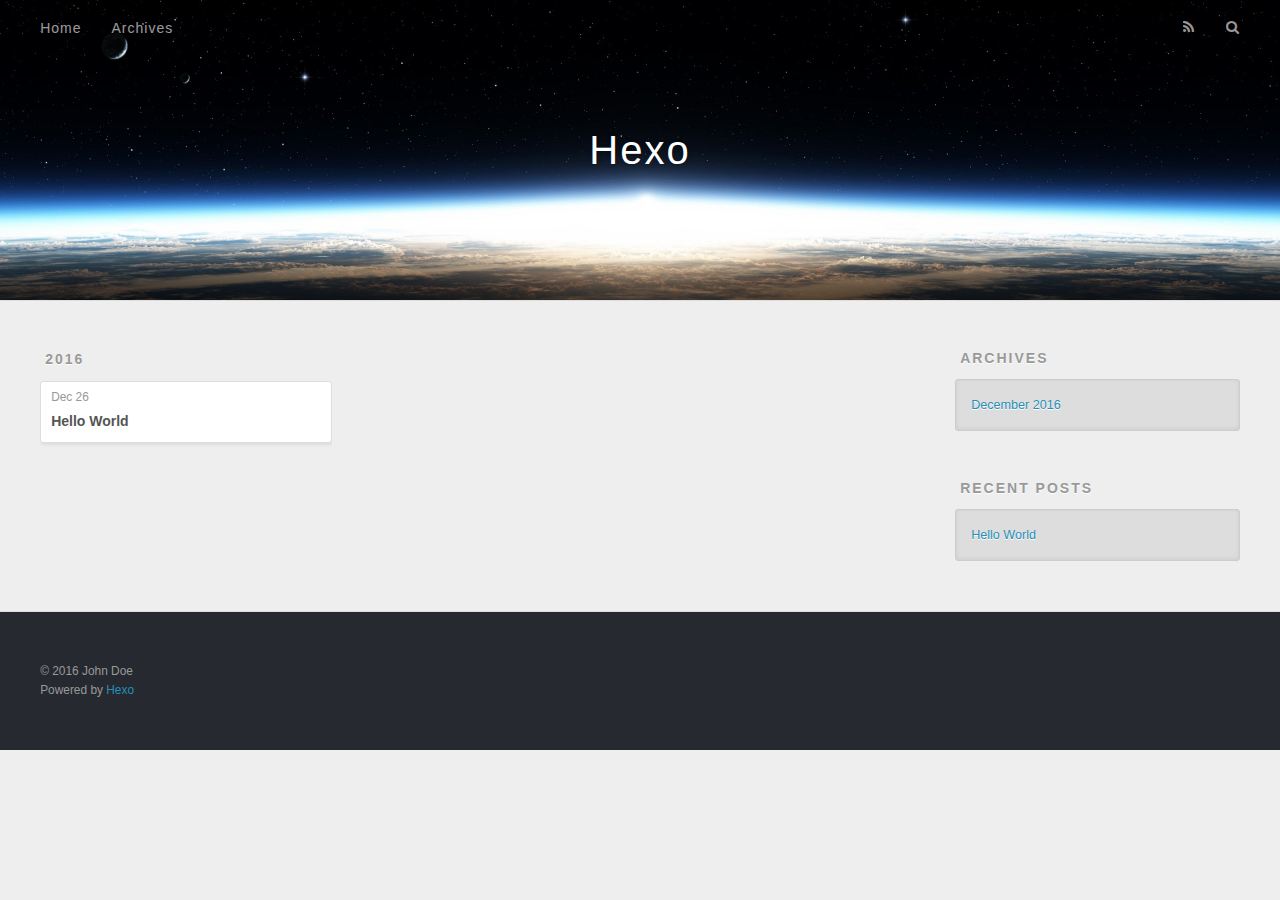
==== archives/index.html @ a1177a89 "Site updated: 2016-12-26 15:23:34" ====
<!DOCTYPE html>
<html>
<head>
  <meta charset="utf-8">
  
  <title>Archives | Hexo</title>
  <meta name="viewport" content="width=device-width, initial-scale=1, maximum-scale=1">
  <meta property="og:type" content="website">
<meta property="og:title" content="Hexo">
<meta property="og:url" content="http://yoursite.com/archives/index.html">
<meta property="og:site_name" content="Hexo">
<meta name="twitter:card" content="summary">
<meta name="twitter:title" content="Hexo">
  
    <link rel="alternate" href="/atom.xml" title="Hexo" type="application/atom+xml">
  
  
    <link rel="icon" href="/favicon.png">
  
  
    <link href="//fonts.googleapis.com/css?family=Source+Code+Pro" rel="stylesheet" type="text/css">
  
  <link rel="stylesheet" href="/css/style.css">
  

</head>

<body>
  <div id="container">
    <div id="wrap">
      <header id="header">
  <div id="banner"></div>
  <div id="header-outer" class="outer">
    <div id="header-title" class="inner">
      <h1 id="logo-wrap">
        <a href="/" id="logo">Hexo</a>
      </h1>
      
    </div>
    <div id="header-inner" class="inner">
      <nav id="main-nav">
        <a id="main-nav-toggle" class="nav-icon"></a>
        
          <a class="main-nav-link" href="/">Home</a>
        
          <a class="main-nav-link" href="/archives">Archives</a>
        
      </nav>
      <nav id="sub-nav">
        
          <a id="nav-rss-link" class="nav-icon" href="/atom.xml" title="RSS Feed"></a>
        
        <a id="nav-search-btn" class="nav-icon" title="Search"></a>
      </nav>
      <div id="search-form-wrap">
        <form action="//google.com/search" method="get" accept-charset="UTF-8" class="search-form"><input type="search" name="q" results="0" class="search-form-input" placeholder="Search"><button type="submit" class="search-form-submit">&#xF002;</button><input type="hidden" name="sitesearch" value="http://yoursite.com"></form>
      </div>
    </div>
  </div>
</header>
      <div class="outer">
        <section id="main">
  
  
    
    
      
      
      <section class="archives-wrap">
        <div class="archive-year-wrap">
          <a href="/archives/2016" class="archive-year">2016</a>
        </div>
        <div class="archives">
    
    <article class="archive-article archive-type-post">
  <div class="archive-article-inner">
    <header class="archive-article-header">
      <a href="/2016/12/26/hello-world/" class="archive-article-date">
  <time datetime="2016-12-26T07:14:32.172Z" itemprop="datePublished">Dec 26</time>
</a>
      
  
    <h1 itemprop="name">
      <a class="archive-article-title" href="/2016/12/26/hello-world/">Hello World</a>
    </h1>
  

    </header>
  </div>
</article>
  
  
    </div></section>
  

</section>
        
          <aside id="sidebar">
  
    

  
    

  
    
  
    
  <div class="widget-wrap">
    <h3 class="widget-title">Archives</h3>
    <div class="widget">
      <ul class="archive-list"><li class="archive-list-item"><a class="archive-list-link" href="/archives/2016/12/">December 2016</a></li></ul>
    </div>
  </div>


  
    
  <div class="widget-wrap">
    <h3 class="widget-title">Recent Posts</h3>
    <div class="widget">
      <ul>
        
          <li>
            <a href="/2016/12/26/hello-world/">Hello World</a>
          </li>
        
      </ul>
    </div>
  </div>

  
</aside>
        
      </div>
      <footer id="footer">
  
  <div class="outer">
    <div id="footer-info" class="inner">
      &copy; 2016 John Doe<br>
      Powered by <a href="http://hexo.io/" target="_blank">Hexo</a>
    </div>
  </div>
</footer>
    </div>
    <nav id="mobile-nav">
  
    <a href="/" class="mobile-nav-link">Home</a>
  
    <a href="/archives" class="mobile-nav-link">Archives</a>
  
</nav>
    

<script src="//ajax.googleapis.com/ajax/libs/jquery/2.0.3/jquery.min.js"></script>


  <link rel="stylesheet" href="/fancybox/jquery.fancybox.css">
  <script src="/fancybox/jquery.fancybox.pack.js"></script>


<script src="/js/script.js"></script>

  </div>
</body>
</html>
---- css/style.css ----
body {
  width: 100%;
}
body:before,
body:after {
  content: "";
  display: table;
}
body:after {
  clear: both;
}
html,
body,
div,
span,
applet,
object,
iframe,
h1,
h2,
h3,
h4,
h5,
h6,
p,
blockquote,
pre,
a,
abbr,
acronym,
address,
big,
cite,
code,
del,
dfn,
em,
img,
ins,
kbd,
q,
s,
samp,
small,
strike,
strong,
sub,
sup,
tt,
var,
dl,
dt,
dd,
ol,
ul,
li,
fieldset,
form,
label,
legend,
table,
caption,
tbody,
tfoot,
thead,
tr,
th,
td {
  margin: 0;
  padding: 0;
  border: 0;
  outline: 0;
  font-weight: inherit;
  font-style: inherit;
  font-family: inherit;
  font-size: 100%;
  vertical-align: baseline;
}
body {
  line-height: 1;
  color: #000;
  background: #fff;
}
ol,
ul {
  list-style: none;
}
table {
  border-collapse: separate;
  border-spacing: 0;
  vertical-align: middle;
}
caption,
th,
td {
  text-align: left;
  font-weight: normal;
  vertical-align: middle;
}
a img {
  border: none;
}
input,
button {
  margin: 0;
  padding: 0;
}
input::-moz-focus-inner,
button::-moz-focus-inner {
  border: 0;
  padding: 0;
}
@font-face {
  font-family: FontAwesome;
  font-style: normal;
  font-weight: normal;
  src: url("fonts/fontawesome-webfont.eot?v=#4.0.3");
  src: url("fonts/fontawesome-webfont.eot?#iefix&v=#4.0.3") format("embedded-opentype"), url("fonts/fontawesome-webfont.woff?v=#4.0.3") format("woff"), url("fonts/fontawesome-webfont.ttf?v=#4.0.3") format("truetype"), url("fonts/fontawesome-webfont.svg#fontawesomeregular?v=#4.0.3") format("svg");
}
html,
body,
#container {
  height: 100%;
}
body {
  background: #eee;
  font: 14px "Helvetica Neue", Helvetica, Arial, sans-serif;
  -webkit-text-size-adjust: 100%;
}
.outer {
  max-width: 1220px;
  margin: 0 auto;
  padding: 0 20px;
}
.outer:before,
.outer:after {
  content: "";
  display: table;
}
.outer:after {
  clear: both;
}
.inner {
  display: inline;
  float: left;
  width: 98.33333333333333%;
  margin: 0 0.833333333333333%;
}
.left,
.alignleft {
  float: left;
}
.right,
.alignright {
  float: right;
}
.clear {
  clear: both;
}
#container {
  position: relative;
}
.mobile-nav-on {
  overflow: hidden;
}
#wrap {
  height: 100%;
  width: 100%;
  position: absolute;
  top: 0;
  left: 0;
  -webkit-transition: 0.2s ease-out;
  -moz-transition: 0.2s ease-out;
  -ms-transition: 0.2s ease-out;
  transition: 0.2s ease-out;
  z-index: 1;
  background: #eee;
}
.mobile-nav-on #wrap {
  left: 280px;
}
@media screen and (min-width: 768px) {
  #main {
    display: inline;
    float: left;
    width: 73.33333333333333%;
    margin: 0 0.833333333333333%;
  }
}
.article-date,
.article-category-link,
.archive-year,
.widget-title {
  text-decoration: none;
  text-transform: uppercase;
  letter-spacing: 2px;
  color: #999;
  margin-bottom: 1em;
  margin-left: 5px;
  line-height: 1em;
  text-shadow: 0 1px #fff;
  font-weight: bold;
}
.article-inner,
.archive-article-inner {
  background: #fff;
  -webkit-box-shadow: 1px 2px 3px #ddd;
  box-shadow: 1px 2px 3px #ddd;
  border: 1px solid #ddd;
  border-radius: 3px;
}
.article-entry h1,
.widget h1 {
  font-size: 2em;
}
.article-entry h2,
.widget h2 {
  font-size: 1.5em;
}
.article-entry h3,
.widget h3 {
  font-size: 1.3em;
}
.article-entry h4,
.widget h4 {
  font-size: 1.2em;
}
.article-entry h5,
.widget h5 {
  font-size: 1em;
}
.article-entry h6,
.widget h6 {
  font-size: 1em;
  color: #999;
}
.article-entry hr,
.widget hr {
  border: 1px dashed #ddd;
}
.article-entry strong,
.widget strong {
  font-weight: bold;
}
.article-entry em,
.widget em,
.article-entry cite,
.widget cite {
  font-style: italic;
}
.article-entry sup,
.widget sup,
.article-entry sub,
.widget sub {
  font-size: 0.75em;
  line-height: 0;
  position: relative;
  vertical-align: baseline;
}
.article-entry sup,
.widget sup {
  top: -0.5em;
}
.article-entry sub,
.widget sub {
  bottom: -0.2em;
}
.article-entry small,
.widget small {
  font-size: 0.85em;
}
.article-entry acronym,
.widget acronym,
.article-entry abbr,
.widget abbr {
  border-bottom: 1px dotted;
}
.article-entry ul,
.widget ul,
.article-entry ol,
.widget ol,
.article-entry dl,
.widget dl {
  margin: 0 20px;
  line-height: 1.6em;
}
.article-entry ul ul,
.widget ul ul,
.article-entry ol ul,
.widget ol ul,
.article-entry ul ol,
.widget ul ol,
.article-entry ol ol,
.widget ol ol {
  margin-top: 0;
  margin-bottom: 0;
}
.article-entry ul,
.widget ul {
  list-style: disc;
}
.article-entry ol,
.widget ol {
  list-style: decimal;
}
.article-entry dt,
.widget dt {
  font-weight: bold;
}
#header {
  height: 300px;
  position: relative;
  border-bottom: 1px solid #ddd;
}
#header:before,
#header:after {
  content: "";
  position: absolute;
  left: 0;
  right: 0;
  height: 40px;
}
#header:before {
  top: 0;
  background: -webkit-linear-gradient(rgba(0,0,0,0.2), transparent);
  background: -moz-linear-gradient(rgba(0,0,0,0.2), transparent);
  background: -ms-linear-gradient(rgba(0,0,0,0.2), transparent);
  background: linear-gradient(rgba(0,0,0,0.2), transparent);
}
#header:after {
  bottom: 0;
  background: -webkit-linear-gradient(transparent, rgba(0,0,0,0.2));
  background: -moz-linear-gradient(transparent, rgba(0,0,0,0.2));
  background: -ms-linear-gradient(transparent, rgba(0,0,0,0.2));
  background: linear-gradient(transparent, rgba(0,0,0,0.2));
}
#header-outer {
  height: 100%;
  position: relative;
}
#header-inner {
  position: relative;
  overflow: hidden;
}
#banner {
  position: absolute;
  top: 0;
  left: 0;
  width: 100%;
  height: 100%;
  background: url("images/banner.jpg") center #000;
  -webkit-background-size: cover;
  -moz-background-size: cover;
  background-size: cover;
  z-index: -1;
}
#header-title {
  text-align: center;
  height: 40px;
  position: absolute;
  top: 50%;
  left: 0;
  margin-top: -20px;
}
#logo,
#subtitle {
  text-decoration: none;
  color: #fff;
  font-weight: 300;
  text-shadow: 0 1px 4px rgba(0,0,0,0.3);
}
#logo {
  font-size: 40px;
  line-height: 40px;
  letter-spacing: 2px;
}
#subtitle {
  font-size: 16px;
  line-height: 16px;
  letter-spacing: 1px;
}
#subtitle-wrap {
  margin-top: 16px;
}
#main-nav {
  float: left;
  margin-left: -15px;
}
.nav-icon,
.main-nav-link {
  float: left;
  color: #fff;
  opacity: 0.6;
  text-decoration: none;
  text-shadow: 0 1px rgba(0,0,0,0.2);
  -webkit-transition: opacity 0.2s;
  -moz-transition: opacity 0.2s;
  -ms-transition: opacity 0.2s;
  transition: opacity 0.2s;
  display: block;
  padding: 20px 15px;
}
.nav-icon:hover,
.main-nav-link:hover {
  opacity: 1;
}
.nav-icon {
  font-family: FontAwesome;
  text-align: center;
  font-size: 14px;
  width: 14px;
  height: 14px;
  padding: 20px 15px;
  position: relative;
  cursor: pointer;
}
.main-nav-link {
  font-weight: 300;
  letter-spacing: 1px;
}
@media screen and (max-width: 479px) {
  .main-nav-link {
    display: none;
  }
}
#main-nav-toggle {
  display: none;
}
#main-nav-toggle:before {
  content: "\f0c9";
}
@media screen and (max-width: 479px) {
  #main-nav-toggle {
    display: block;
  }
}
#sub-nav {
  float: right;
  margin-right: -15px;
}
#nav-rss-link:before {
  content: "\f09e";
}
#nav-search-btn:before {
  content: "\f002";
}
#search-form-wrap {
  position: absolute;
  top: 15px;
  width: 150px;
  height: 30px;
  right: -150px;
  opacity: 0;
  -webkit-transition: 0.2s ease-out;
  -moz-transition: 0.2s ease-out;
  -ms-transition: 0.2s ease-out;
  transition: 0.2s ease-out;
}
#search-form-wrap.on {
  opacity: 1;
  right: 0;
}
@media screen and (max-width: 479px) {
  #search-form-wrap {
    width: 100%;
    right: -100%;
  }
}
.search-form {
  position: absolute;
  top: 0;
  left: 0;
  right: 0;
  background: #fff;
  padding: 5px 15px;
  border-radius: 15px;
  -webkit-box-shadow: 0 0 10px rgba(0,0,0,0.3);
  box-shadow: 0 0 10px rgba(0,0,0,0.3);
}
.search-form-input {
  border: none;
  background: none;
  color: #555;
  width: 100%;
  font: 13px "Helvetica Neue", Helvetica, Arial, sans-serif;
  outline: none;
}
.search-form-input::-webkit-search-results-decoration,
.search-form-input::-webkit-search-cancel-button {
  -webkit-appearance: none;
}
.search-form-submit {
  position: absolute;
  top: 50%;
  right: 10px;
  margin-top: -7px;
  font: 13px FontAwesome;
  border: none;
  background: none;
  color: #bbb;
  cursor: pointer;
}
.search-form-submit:hover,
.search-form-submit:focus {
  color: #777;
}
.article {
  margin: 50px 0;
}
.article-inner {
  overflow: hidden;
}
.article-meta:before,
.article-meta:after {
  content: "";
  display: table;
}
.article-meta:after {
  clear: both;
}
.article-date {
  float: left;
}
.article-category {
  float: left;
  line-height: 1em;
  color: #ccc;
  text-shadow: 0 1px #fff;
  margin-left: 8px;
}
.article-category:before {
  content: "\2022";
}
.article-category-link {
  margin: 0 12px 1em;
}
.article-header {
  padding: 20px 20px 0;
}
.article-title {
  text-decoration: none;
  font-size: 2em;
  font-weight: bold;
  color: #555;
  line-height: 1.1em;
  -webkit-transition: color 0.2s;
  -moz-transition: color 0.2s;
  -ms-transition: color 0.2s;
  transition: color 0.2s;
}
a.article-title:hover {
  color: #258fb8;
}
.article-entry {
  color: #555;
  padding: 0 20px;
}
.article-entry:before,
.article-entry:after {
  content: "";
  display: table;
}
.article-entry:after {
  clear: both;
}
.article-entry p,
.article-entry table {
  line-height: 1.6em;
  margin: 1.6em 0;
}
.article-entry h1,
.article-entry h2,
.article-entry h3,
.article-entry h4,
.article-entry h5,
.article-entry h6 {
  font-weight: bold;
}
.article-entry h1,
.article-entry h2,
.article-entry h3,
.article-entry h4,
.article-entry h5,
.article-entry h6 {
  line-height: 1.1em;
  margin: 1.1em 0;
}
.article-entry a {
  color: #258fb8;
  text-decoration: none;
}
.article-entry a:hover {
  text-decoration: underline;
}
.article-entry ul,
.article-entry ol,
.article-entry dl {
  margin-top: 1.6em;
  margin-bottom: 1.6em;
}
.article-entry img,
.article-entry video {
  max-width: 100%;
  height: auto;
  display: block;
  margin: auto;
}
.article-entry iframe {
  border: none;
}
.article-entry table {
  width: 100%;
  border-collapse: collapse;
  border-spacing: 0;
}
.article-entry th {
  font-weight: bold;
  border-bottom: 3px solid #ddd;
  padding-bottom: 0.5em;
}
.article-entry td {
  border-bottom: 1px solid #ddd;
  padding: 10px 0;
}
.article-entry blockquote {
  font-family: Georgia, "Times New Roman", serif;
  font-size: 1.4em;
  margin: 1.6em 20px;
  text-align: center;
}
.article-entry blockquote footer {
  font-size: 14px;
  margin: 1.6em 0;
  font-family: "Helvetica Neue", Helvetica, Arial, sans-serif;
}
.article-entry blockquote footer cite:before {
  content: "—";
  padding: 0 0.5em;
}
.article-entry .pullquote {
  text-align: left;
  width: 45%;
  margin: 0;
}
.article-entry .pullquote.left {
  margin-left: 0.5em;
  margin-right: 1em;
}
.article-entry .pullquote.right {
  margin-right: 0.5em;
  margin-left: 1em;
}
.article-entry .caption {
  color: #999;
  display: block;
  font-size: 0.9em;
  margin-top: 0.5em;
  position: relative;
  text-align: center;
}
.article-entry .video-container {
  position: relative;
  padding-top: 56.25%;
  height: 0;
  overflow: hidden;
}
.article-entry .video-container iframe,
.article-entry .video-container object,
.article-entry .video-container embed {
  position: absolute;
  top: 0;
  left: 0;
  width: 100%;
  height: 100%;
  margin-top: 0;
}
.article-more-link a {
  display: inline-block;
  line-height: 1em;
  padding: 6px 15px;
  border-radius: 15px;
  background: #eee;
  color: #999;
  text-shadow: 0 1px #fff;
  text-decoration: none;
}
.article-more-link a:hover {
  background: #258fb8;
  color: #fff;
  text-decoration: none;
  text-shadow: 0 1px #1e7293;
}
.article-footer {
  font-size: 0.85em;
  line-height: 1.6em;
  border-top: 1px solid #ddd;
  padding-top: 1.6em;
  margin: 0 20px 20px;
}
.article-footer:before,
.article-footer:after {
  content: "";
  display: table;
}
.article-footer:after {
  clear: both;
}
.article-footer a {
  color: #999;
  text-decoration: none;
}
.article-footer a:hover {
  color: #555;
}
.article-tag-list-item {
  float: left;
  margin-right: 10px;
}
.article-tag-list-link:before {
  content: "#";
}
.article-comment-link {
  float: right;
}
.article-comment-link:before {
  content: "\f075";
  font-family: FontAwesome;
  padding-right: 8px;
}
.article-share-link {
  cursor: pointer;
  float: right;
  margin-left: 20px;
}
.article-share-link:before {
  content: "\f064";
  font-family: FontAwesome;
  padding-right: 6px;
}
#article-nav {
  position: relative;
}
#article-nav:before,
#article-nav:after {
  content: "";
  display: table;
}
#article-nav:after {
  clear: both;
}
@media screen and (min-width: 768px) {
  #article-nav {
    margin: 50px 0;
  }
  #article-nav:before {
    width: 8px;
    height: 8px;
    position: absolute;
    top: 50%;
    left: 50%;
    margin-top: -4px;
    margin-left: -4px;
    content: "";
    border-radius: 50%;
    background: #ddd;
    -webkit-box-shadow: 0 1px 2px #fff;
    box-shadow: 0 1px 2px #fff;
  }
}
.article-nav-link-wrap {
  text-decoration: none;
  text-shadow: 0 1px #fff;
  color: #999;
  -webkit-box-sizing: border-box;
  -moz-box-sizing: border-box;
  box-sizing: border-box;
  margin-top: 50px;
  text-align: center;
  display: block;
}
.article-nav-link-wrap:hover {
  color: #555;
}
@media screen and (min-width: 768px) {
  .article-nav-link-wrap {
    width: 50%;
    margin-top: 0;
  }
}
@media screen and (min-width: 768px) {
  #article-nav-newer {
    float: left;
    text-align: right;
    padding-right: 20px;
  }
}
@media screen and (min-width: 768px) {
  #article-nav-older {
    float: right;
    text-align: left;
    padding-left: 20px;
  }
}
.article-nav-caption {
  text-transform: uppercase;
  letter-spacing: 2px;
  color: #ddd;
  line-height: 1em;
  font-weight: bold;
}
#article-nav-newer .article-nav-caption {
  margin-right: -2px;
}
.article-nav-title {
  font-size: 0.85em;
  line-height: 1.6em;
  margin-top: 0.5em;
}
.article-share-box {
  position: absolute;
  display: none;
  background: #fff;
  -webkit-box-shadow: 1px 2px 10px rgba(0,0,0,0.2);
  box-shadow: 1px 2px 10px rgba(0,0,0,0.2);
  border-radius: 3px;
  margin-left: -145px;
  overflow: hidden;
  z-index: 1;
}
.article-share-box.on {
  display: block;
}
.article-share-input {
  width: 100%;
  background: none;
  -webkit-box-sizing: border-box;
  -moz-box-sizing: border-box;
  box-sizing: border-box;
  font: 14px "Helvetica Neue", Helvetica, Arial, sans-serif;
  padding: 0 15px;
  color: #555;
  outline: none;
  border: 1px solid #ddd;
  border-radius: 3px 3px 0 0;
  height: 36px;
  line-height: 36px;
}
.article-share-links {
  background: #eee;
}
.article-share-links:before,
.article-share-links:after {
  content: "";
  display: table;
}
.article-share-links:after {
  clear: both;
}
.article-share-twitter,
.article-share-facebook,
.article-share-pinterest,
.article-share-google {
  width: 50px;
  height: 36px;
  display: block;
  float: left;
  position: relative;
  color: #999;
  text-shadow: 0 1px #fff;
}
.article-share-twitter:before,
.article-share-facebook:before,
.article-share-pinterest:before,
.article-share-google:before {
  font-size: 20px;
  font-family: FontAwesome;
  width: 20px;
  height: 20px;
  position: absolute;
  top: 50%;
  left: 50%;
  margin-top: -10px;
  margin-left: -10px;
  text-align: center;
}
.article-share-twitter:hover,
.article-share-facebook:hover,
.article-share-pinterest:hover,
.article-share-google:hover {
  color: #fff;
}
.article-share-twitter:before {
  content: "\f099";
}
.article-share-twitter:hover {
  background: #00aced;
  text-shadow: 0 1px #008abe;
}
.article-share-facebook:before {
  content: "\f09a";
}
.article-share-facebook:hover {
  background: #3b5998;
  text-shadow: 0 1px #2f477a;
}
.article-share-pinterest:before {
  content: "\f0d2";
}
.article-share-pinterest:hover {
  background: #cb2027;
  text-shadow: 0 1px #a21a1f;
}
.article-share-google:before {
  content: "\f0d5";
}
.article-share-google:hover {
  background: #dd4b39;
  text-shadow: 0 1px #be3221;
}
.article-gallery {
  background: #000;
  position: relative;
}
.article-gallery-photos {
  position: relative;
  overflow: hidden;
}
.article-gallery-img {
  display: none;
  max-width: 100%;
}
.article-gallery-img:first-child {
  display: block;
}
.article-gallery-img.loaded {
  position: absolute;
  display: block;
}
.article-gallery-img img {
  display: block;
  max-width: 100%;
  margin: 0 auto;
}
#comments {
  background: #fff;
  -webkit-box-shadow: 1px 2px 3px #ddd;
  box-shadow: 1px 2px 3px #ddd;
  padding: 20px;
  border: 1px solid #ddd;
  border-radius: 3px;
  margin: 50px 0;
}
#comments a {
  color: #258fb8;
}
.archives-wrap {
  margin: 50px 0;
}
.archives:before,
.archives:after {
  content: "";
  display: table;
}
.archives:after {
  clear: both;
}
.archive-year-wrap {
  margin-bottom: 1em;
}
.archives {
  -webkit-column-gap: 10px;
  -moz-column-gap: 10px;
  column-gap: 10px;
}
@media screen and (min-width: 480px) and (max-width: 767px) {
  .archives {
    -webkit-column-count: 2;
    -moz-column-count: 2;
    column-count: 2;
  }
}
@media screen and (min-width: 768px) {
  .archives {
    -webkit-column-count: 3;
    -moz-column-count: 3;
    column-count: 3;
  }
}
.archive-article {
  -webkit-column-break-inside: avoid;
  page-break-inside: avoid;
  overflow: hidden;
  break-inside: avoid-column;
}
.archive-article-inner {
  padding: 10px;
  margin-bottom: 15px;
}
.archive-article-title {
  text-decoration: none;
  font-weight: bold;
  color: #555;
  -webkit-transition: color 0.2s;
  -moz-transition: color 0.2s;
  -ms-transition: color 0.2s;
  transition: color 0.2s;
  line-height: 1.6em;
}
.archive-article-title:hover {
  color: #258fb8;
}
.archive-article-footer {
  margin-top: 1em;
}
.archive-article-date {
  color: #999;
  text-decoration: none;
  font-size: 0.85em;
  line-height: 1em;
  margin-bottom: 0.5em;
  display: block;
}
#page-nav {
  margin: 50px auto;
  background: #fff;
  -webkit-box-shadow: 1px 2px 3px #ddd;
  box-shadow: 1px 2px 3px #ddd;
  border: 1px solid #ddd;
  border-radius: 3px;
  text-align: center;
  color: #999;
  overflow: hidden;
}
#page-nav:before,
#page-nav:after {
  content: "";
  display: table;
}
#page-nav:after {
  clear: both;
}
#page-nav a,
#page-nav span {
  padding: 10px 20px;
  line-height: 1;
  height: 2ex;
}
#page-nav a {
  color: #999;
  text-decoration: none;
}
#page-nav a:hover {
  background: #999;
  color: #fff;
}
#page-nav .prev {
  float: left;
}
#page-nav .next {
  float: right;
}
#page-nav .page-number {
  display: inline-block;
}
@media screen and (max-width: 479px) {
  #page-nav .page-number {
    display: none;
  }
}
#page-nav .current {
  color: #555;
  font-weight: bold;
}
#page-nav .space {
  color: #ddd;
}
#footer {
  background: #262a30;
  padding: 50px 0;
  border-top: 1px solid #ddd;
  color: #999;
}
#footer a {
  color: #258fb8;
  text-decoration: none;
}
#footer a:hover {
  text-decoration: underline;
}
#footer-info {
  line-height: 1.6em;
  font-size: 0.85em;
}
.article-entry pre,
.article-entry .highlight {
  background: #2d2d2d;
  margin: 0 -20px;
  padding: 15px 20px;
  border-style: solid;
  border-color: #ddd;
  border-width: 1px 0;
  overflow: auto;
  color: #ccc;
  line-height: 22.400000000000002px;
}
.article-entry .highlight .gutter pre,
.article-entry .gist .gist-file .gist-data .line-numbers {
  color: #666;
  font-size: 0.85em;
}
.article-entry pre,
.article-entry code {
  font-family: "Source Code Pro", Consolas, Monaco, Menlo, Consolas, monospace;
}
.article-entry code {
  background: #eee;
  text-shadow: 0 1px #fff;
  padding: 0 0.3em;
}
.article-entry pre code {
  background: none;
  text-shadow: none;
  padding: 0;
}
.article-entry .highlight pre {
  border: none;
  margin: 0;
  padding: 0;
}
.article-entry .highlight table {
  margin: 0;
  width: auto;
}
.article-entry .highlight td {
  border: none;
  padding: 0;
}
.article-entry .highlight figcaption {
  font-size: 0.85em;
  color: #999;
  line-height: 1em;
  margin-bottom: 1em;
}
.article-entry .highlight figcaption:before,
.article-entry .highlight figcaption:after {
  content: "";
  display: table;
}
.article-entry .highlight figcaption:after {
  clear: both;
}
.article-entry .highlight figcaption a {
  float: right;
}
.article-entry .highlight .gutter pre {
  text-align: right;
  padding-right: 20px;
}
.article-entry .highlight .line {
  height: 22.400000000000002px;
}
.article-entry .highlight .line.marked {
  background: #515151;
}
.article-entry .gist {
  margin: 0 -20px;
  border-style: solid;
  border-color: #ddd;
  border-width: 1px 0;
  background: #2d2d2d;
  padding: 15px 20px 15px 0;
}
.article-entry .gist .gist-file {
  border: none;
  font-family: "Source Code Pro", Consolas, Monaco, Menlo, Consolas, monospace;
  margin: 0;
}
.article-entry .gist .gist-file .gist-data {
  background: none;
  border: none;
}
.article-entry .gist .gist-file .gist-data .line-numbers {
  background: none;
  border: none;
  padding: 0 20px 0 0;
}
.article-entry .gist .gist-file .gist-data .line-data {
  padding: 0 !important;
}
.article-entry .gist .gist-file .highlight {
  margin: 0;
  padding: 0;
  border: none;
}
.article-entry .gist .gist-file .gist-meta {
  background: #2d2d2d;
  color: #999;
  font: 0.85em "Helvetica Neue", Helvetica, Arial, sans-serif;
  text-shadow: 0 0;
  padding: 0;
  margin-top: 1em;
  margin-left: 20px;
}
.article-entry .gist .gist-file .gist-meta a {
  color: #258fb8;
  font-weight: normal;
}
.article-entry .gist .gist-file .gist-meta a:hover {
  text-decoration: underline;
}
pre .comment,
pre .title {
  color: #999;
}
pre .variable,
pre .attribute,
pre .tag,
pre .regexp,
pre .ruby .constant,
pre .xml .tag .title,
pre .xml .pi,
pre .xml .doctype,
pre .html .doctype,
pre .css .id,
pre .css .class,
pre .css .pseudo {
  color: #f2777a;
}
pre .number,
pre .preprocessor,
pre .built_in,
pre .literal,
pre .params,
pre .constant {
  color: #f99157;
}
pre .class,
pre .ruby .class .title,
pre .css .rules .attribute {
  color: #9c9;
}
pre .string,
pre .value,
pre .inheritance,
pre .header,
pre .ruby .symbol,
pre .xml .cdata {
  color: #9c9;
}
pre .css .hexcolor {
  color: #6cc;
}
pre .function,
pre .python .decorator,
pre .python .title,
pre .ruby .function .title,
pre .ruby .title .keyword,
pre .perl .sub,
pre .javascript .title,
pre .coffeescript .title {
  color: #69c;
}
pre .keyword,
pre .javascript .function {
  color: #c9c;
}
@media screen and (max-width: 479px) {
  #mobile-nav {
    position: absolute;
    top: 0;
    left: 0;
    width: 280px;
    height: 100%;
    background: #191919;
    border-right: 1px solid #fff;
  }
}
@media screen and (max-width: 479px) {
  .mobile-nav-link {
    display: block;
    color: #999;
    text-decoration: none;
    padding: 15px 20px;
    font-weight: bold;
  }
  .mobile-nav-link:hover {
    color: #fff;
  }
}
@media screen and (min-width: 768px) {
  #sidebar {
    display: inline;
    float: left;
    width: 23.333333333333332%;
    margin: 0 0.833333333333333%;
  }
}
.widget-wrap {
  margin: 50px 0;
}
.widget {
  color: #777;
  text-shadow: 0 1px #fff;
  background: #ddd;
  -webkit-box-shadow: 0 -1px 4px #ccc inset;
  box-shadow: 0 -1px 4px #ccc inset;
  border: 1px solid #ccc;
  padding: 15px;
  border-radius: 3px;
}
.widget a {
  color: #258fb8;
  text-decoration: none;
}
.widget a:hover {
  text-decoration: underline;
}
.widget ul ul,
.widget ol ul,
.widget dl ul,
.widget ul ol,
.widget ol ol,
.widget dl ol,
.widget ul dl,
.widget ol dl,
.widget dl dl {
  margin-left: 15px;
  list-style: disc;
}
.widget {
  line-height: 1.6em;
  word-wrap: break-word;
  font-size: 0.9em;
}
.widget ul,
.widget ol {
  list-style: none;
  margin: 0;
}
.widget ul ul,
.widget ol ul,
.widget ul ol,
.widget ol ol {
  margin: 0 20px;
}
.widget ul ul,
.widget ol ul {
  list-style: disc;
}
.widget ul ol,
.widget ol ol {
  list-style: decimal;
}
.category-list-count,
.tag-list-count,
.archive-list-count {
  padding-left: 5px;
  color: #999;
  font-size: 0.85em;
}
.category-list-count:before,
.tag-list-count:before,
.archive-list-count:before {
  content: "(";
}
.category-list-count:after,
.tag-list-count:after,
.archive-list-count:after {
  content: ")";
}
.tagcloud a {
  margin-right: 5px;
  display: inline-block;
}
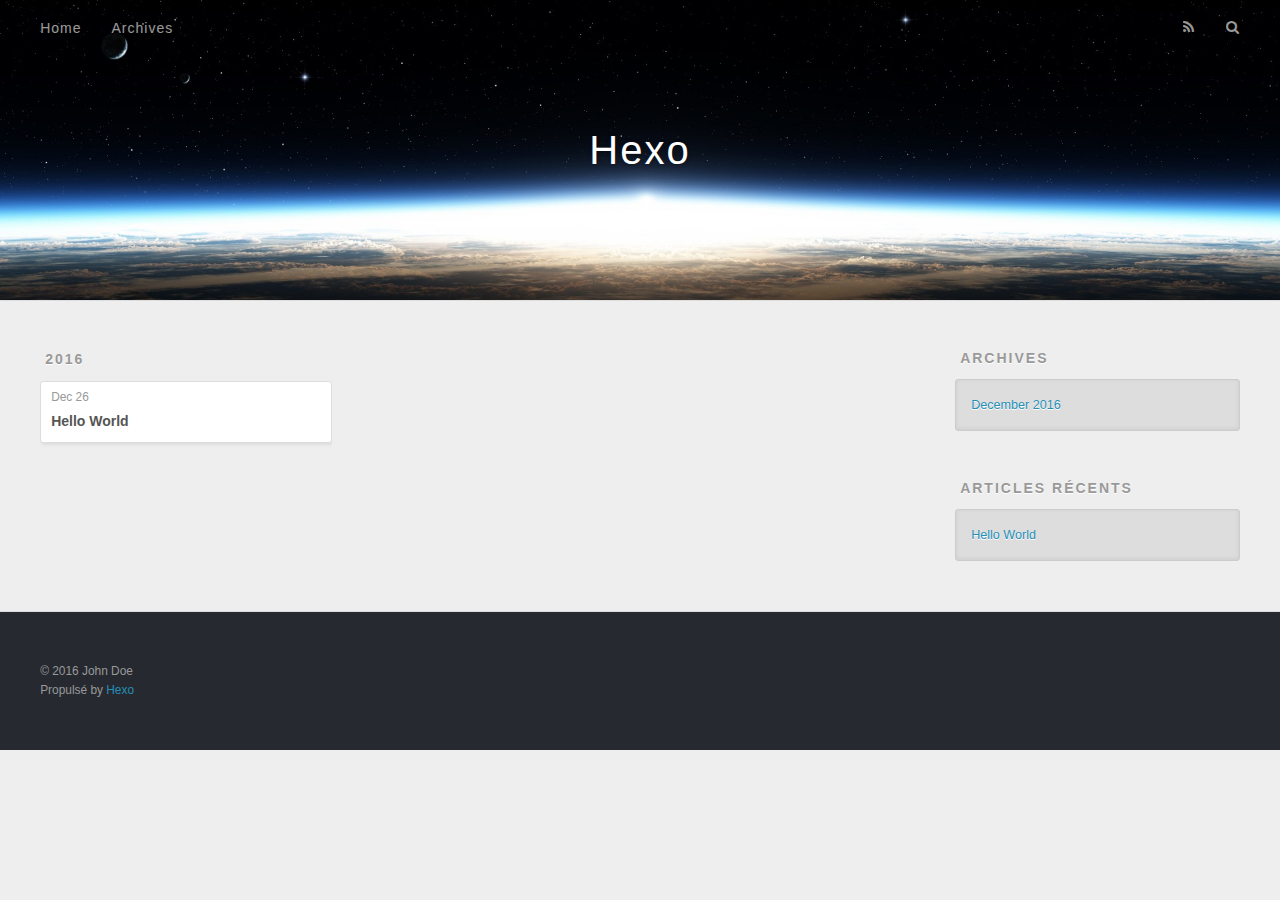
==== commit ad67257e: "Site updated: 2016-12-26 15:32:29" ====
--- a/archives/index.html
+++ b/archives/index.html
@@ -48,9 +48,9 @@
       </nav>
       <nav id="sub-nav">
         
-          <a id="nav-rss-link" class="nav-icon" href="/atom.xml" title="RSS Feed"></a>
+          <a id="nav-rss-link" class="nav-icon" href="/atom.xml" title="Flux RSS"></a>
         
-        <a id="nav-search-btn" class="nav-icon" title="Search"></a>
+        <a id="nav-search-btn" class="nav-icon" title="Rechercher"></a>
       </nav>
       <div id="search-form-wrap">
         <form action="//google.com/search" method="get" accept-charset="UTF-8" class="search-form"><input type="search" name="q" results="0" class="search-form-input" placeholder="Search"><button type="submit" class="search-form-submit">&#xF002;</button><input type="hidden" name="sitesearch" value="http://yoursite.com"></form>
@@ -117,7 +117,7 @@
   
     
   <div class="widget-wrap">
-    <h3 class="widget-title">Recent Posts</h3>
+    <h3 class="widget-title">Articles récents</h3>
     <div class="widget">
       <ul>
         
@@ -138,7 +138,7 @@
   <div class="outer">
     <div id="footer-info" class="inner">
       &copy; 2016 John Doe<br>
-      Powered by <a href="http://hexo.io/" target="_blank">Hexo</a>
+      Propulsé by <a href="http://hexo.io/" target="_blank">Hexo</a>
     </div>
   </div>
 </footer>
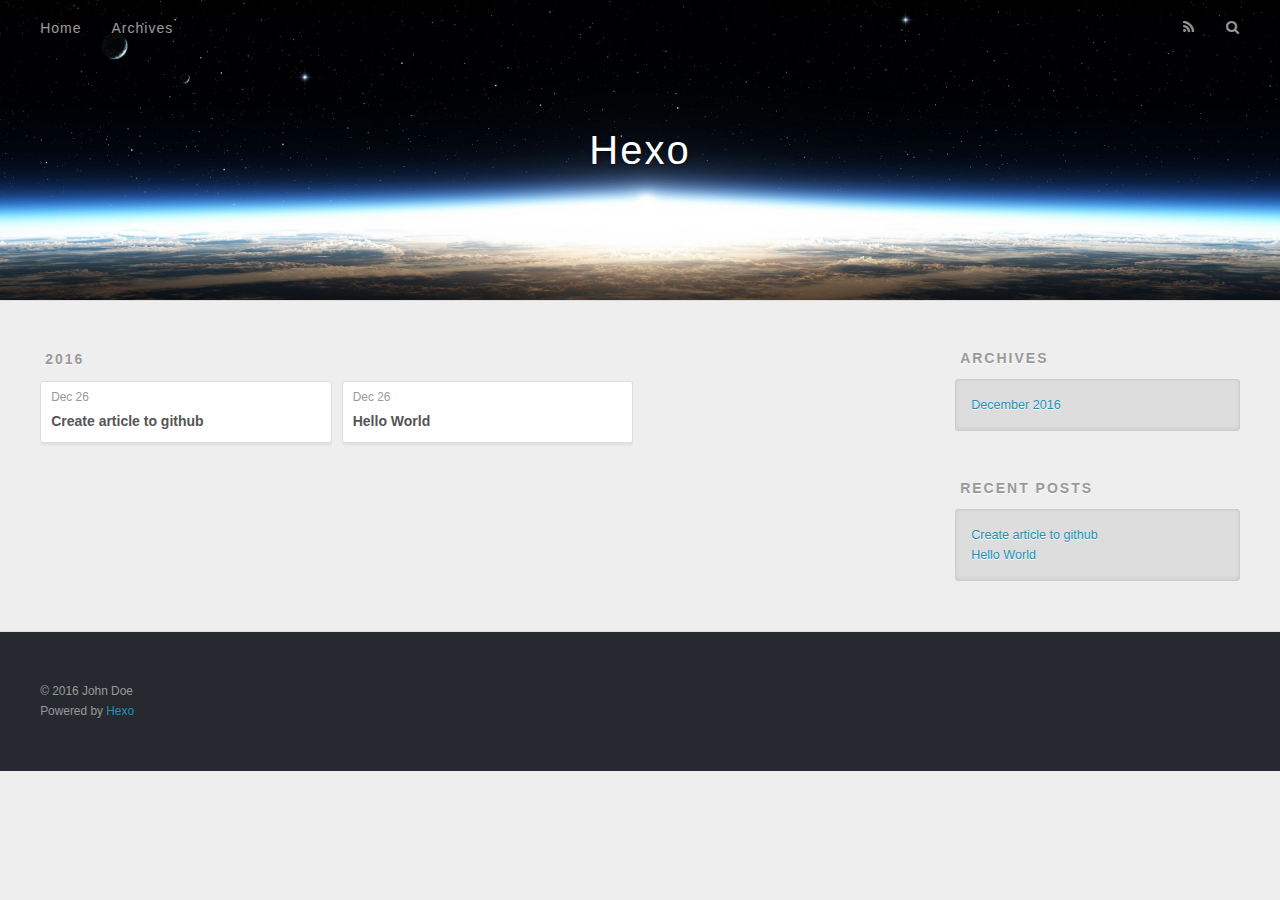
==== commit 0c4513e5: "Site updated: 2016-12-26 15:44:42" ====
--- a/archives/index.html
+++ b/archives/index.html
@@ -48,9 +48,9 @@
       </nav>
       <nav id="sub-nav">
         
-          <a id="nav-rss-link" class="nav-icon" href="/atom.xml" title="Flux RSS"></a>
+          <a id="nav-rss-link" class="nav-icon" href="/atom.xml" title="RSS Feed"></a>
         
-        <a id="nav-search-btn" class="nav-icon" title="Rechercher"></a>
+        <a id="nav-search-btn" class="nav-icon" title="Search"></a>
       </nav>
       <div id="search-form-wrap">
         <form action="//google.com/search" method="get" accept-charset="UTF-8" class="search-form"><input type="search" name="q" results="0" class="search-form-input" placeholder="Search"><button type="submit" class="search-form-submit">&#xF002;</button><input type="hidden" name="sitesearch" value="http://yoursite.com"></form>
@@ -71,6 +71,25 @@
           <a href="/archives/2016" class="archive-year">2016</a>
         </div>
         <div class="archives">
+    
+    <article class="archive-article archive-type-post">
+  <div class="archive-article-inner">
+    <header class="archive-article-header">
+      <a href="/2016/12/26/my-new-post/" class="archive-article-date">
+  <time datetime="2016-12-26T07:42:14.000Z" itemprop="datePublished">Dec 26</time>
+</a>
+      
+  
+    <h1 itemprop="name">
+      <a class="archive-article-title" href="/2016/12/26/my-new-post/">Create article to github</a>
+    </h1>
+  
+
+    </header>
+  </div>
+</article>
+  
+    
     
     <article class="archive-article archive-type-post">
   <div class="archive-article-inner">
@@ -117,9 +136,13 @@
   
     
   <div class="widget-wrap">
-    <h3 class="widget-title">Articles récents</h3>
+    <h3 class="widget-title">Recent Posts</h3>
     <div class="widget">
       <ul>
+        
+          <li>
+            <a href="/2016/12/26/my-new-post/">Create article to github</a>
+          </li>
         
           <li>
             <a href="/2016/12/26/hello-world/">Hello World</a>
@@ -138,7 +161,7 @@
   <div class="outer">
     <div id="footer-info" class="inner">
       &copy; 2016 John Doe<br>
-      Propulsé by <a href="http://hexo.io/" target="_blank">Hexo</a>
+      Powered by <a href="http://hexo.io/" target="_blank">Hexo</a>
     </div>
   </div>
 </footer>
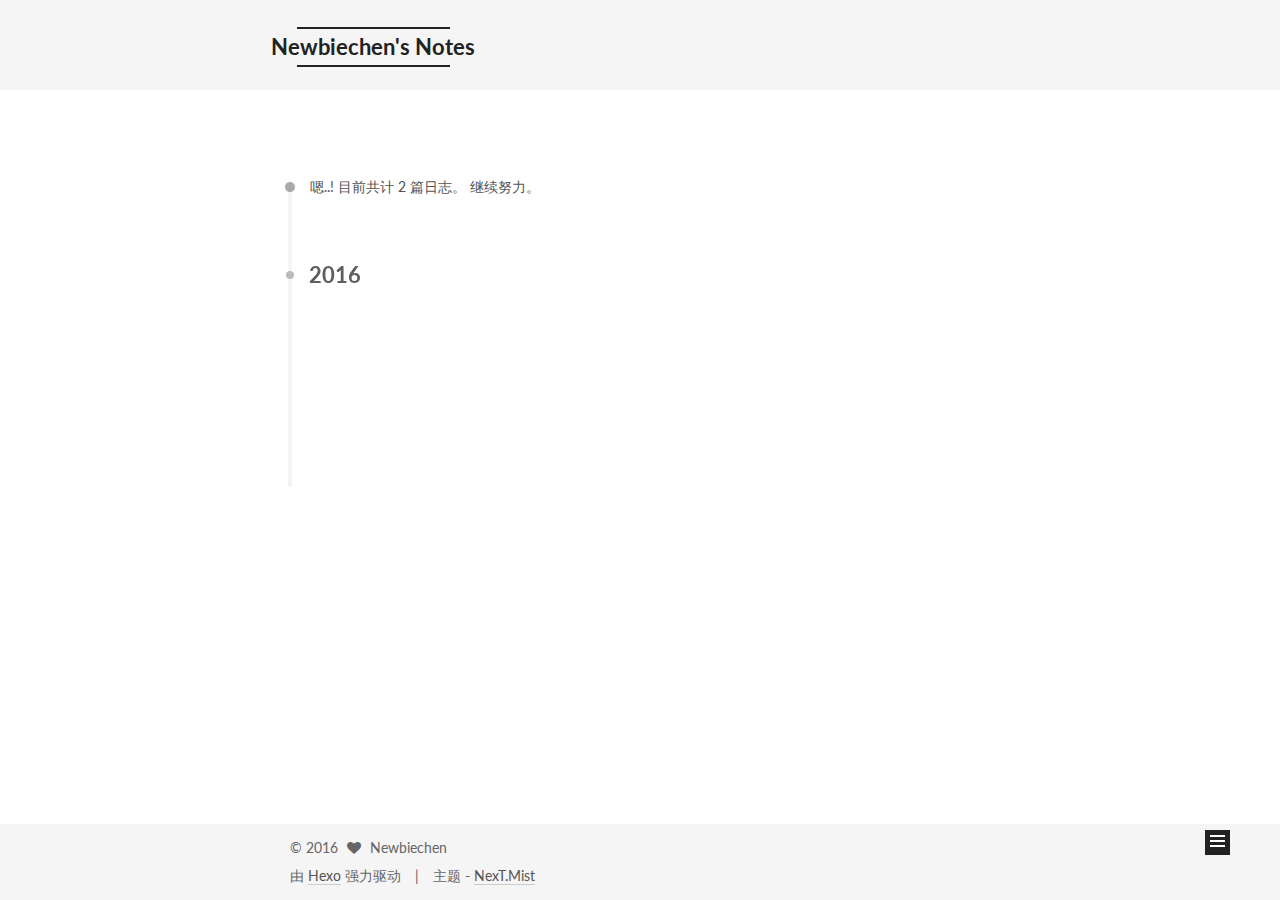
==== commit 50ca501c: "Site updated: 2016-12-26 16:48:25" ====
--- a/archives/index.html
+++ b/archives/index.html
@@ -1,189 +1,530 @@
-<!DOCTYPE html>
-<html>
+<!doctype html>
+
+
+
+  
+
+
+<html class="theme-next mist use-motion" lang="zh-Hans">
 <head>
-  <meta charset="utf-8">
-  
-  <title>Archives | Hexo</title>
-  <meta name="viewport" content="width=device-width, initial-scale=1, maximum-scale=1">
-  <meta property="og:type" content="website">
-<meta property="og:title" content="Hexo">
+  <meta charset="UTF-8"/>
+<meta http-equiv="X-UA-Compatible" content="IE=edge" />
+<meta name="viewport" content="width=device-width, initial-scale=1, maximum-scale=1"/>
+
+
+
+<meta http-equiv="Cache-Control" content="no-transform" />
+<meta http-equiv="Cache-Control" content="no-siteapp" />
+
+
+
+
+
+
+
+
+
+
+
+
+  
+  
+  <link href="/lib/fancybox/source/jquery.fancybox.css?v=2.1.5" rel="stylesheet" type="text/css" />
+
+
+
+
+  
+  
+  
+  
+
+  
+    
+    
+  
+
+  
+
+  
+
+  
+
+  
+
+  
+    
+    
+    <link href="//fonts.googleapis.com/css?family=Lato:300,300italic,400,400italic,700,700italic&subset=latin,latin-ext" rel="stylesheet" type="text/css">
+  
+
+
+
+
+
+
+<link href="/lib/font-awesome/css/font-awesome.min.css?v=4.6.2" rel="stylesheet" type="text/css" />
+
+<link href="/css/main.css?v=5.1.0" rel="stylesheet" type="text/css" />
+
+
+  <meta name="keywords" content="Hexo, NexT" />
+
+
+
+
+
+
+
+
+  <link rel="shortcut icon" type="image/x-icon" href="/favicon.ico?v=5.1.0" />
+
+
+
+
+
+
+<meta property="og:type" content="website">
+<meta property="og:title" content="Newbiechen's Notes">
 <meta property="og:url" content="http://yoursite.com/archives/index.html">
-<meta property="og:site_name" content="Hexo">
+<meta property="og:site_name" content="Newbiechen's Notes">
 <meta name="twitter:card" content="summary">
-<meta name="twitter:title" content="Hexo">
-  
-    <link rel="alternate" href="/atom.xml" title="Hexo" type="application/atom+xml">
-  
-  
-    <link rel="icon" href="/favicon.png">
-  
-  
-    <link href="//fonts.googleapis.com/css?family=Source+Code+Pro" rel="stylesheet" type="text/css">
-  
-  <link rel="stylesheet" href="/css/style.css">
-  
-
+<meta name="twitter:title" content="Newbiechen's Notes">
+
+
+
+<script type="text/javascript" id="hexo.configurations">
+  var NexT = window.NexT || {};
+  var CONFIG = {
+    root: '/',
+    scheme: 'Mist',
+    sidebar: {"position":"left","display":"post"},
+    fancybox: true,
+    motion: true,
+    duoshuo: {
+      userId: '0',
+      author: '博主'
+    },
+    algolia: {
+      applicationID: '',
+      apiKey: '',
+      indexName: '',
+      hits: {"per_page":10},
+      labels: {"input_placeholder":"Search for Posts","hits_empty":"We didn't find any results for the search: ${query}","hits_stats":"${hits} results found in ${time} ms"}
+    }
+  };
+</script>
+
+
+
+  <link rel="canonical" href="http://yoursite.com/archives/"/>
+
+
+
+
+
+  <title> 归档 | Newbiechen's Notes </title>
 </head>
 
-<body>
-  <div id="container">
-    <div id="wrap">
-      <header id="header">
-  <div id="banner"></div>
-  <div id="header-outer" class="outer">
-    <div id="header-title" class="inner">
-      <h1 id="logo-wrap">
-        <a href="/" id="logo">Hexo</a>
+<body itemscope itemtype="http://schema.org/WebPage" lang="zh-Hans">
+
+  
+
+
+
+
+
+
+
+
+
+
+  
+  
+    
+  
+
+  <div class="container one-collumn sidebar-position-left  page-archive  ">
+    <div class="headband"></div>
+
+    <header id="header" class="header" itemscope itemtype="http://schema.org/WPHeader">
+      <div class="header-inner"><div class="site-meta ">
+  
+
+  <div class="custom-logo-site-title">
+    <a href="/"  class="brand" rel="start">
+      <span class="logo-line-before"><i></i></span>
+      <span class="site-title">Newbiechen's Notes</span>
+      <span class="logo-line-after"><i></i></span>
+    </a>
+  </div>
+    
+      <p class="site-subtitle"></p>
+    
+</div>
+
+<div class="site-nav-toggle">
+  <button>
+    <span class="btn-bar"></span>
+    <span class="btn-bar"></span>
+    <span class="btn-bar"></span>
+  </button>
+</div>
+
+<nav class="site-nav">
+  
+
+  
+    <ul id="menu" class="menu">
+      
+        
+        <li class="menu-item menu-item-home">
+          <a href="/��ҳ" rel="section">
+            
+              <i class="menu-item-icon fa fa-fw fa-home"></i> <br />
+            
+            首页
+          </a>
+        </li>
+      
+        
+        <li class="menu-item menu-item-archives">
+          <a href="/�鵵" rel="section">
+            
+              <i class="menu-item-icon fa fa-fw fa-archive"></i> <br />
+            
+            归档
+          </a>
+        </li>
+      
+
+      
+    </ul>
+  
+
+  
+</nav>
+
+
+
+ </div>
+    </header>
+
+    <main id="main" class="main">
+      <div class="main-inner">
+        <div class="content-wrap">
+          <div id="content" class="content">
+            
+
+  <section id="posts" class="posts-collapse">
+    <span class="archive-move-on"></span>
+
+    <span class="archive-page-counter">
+      
+      
+      
+        
+      
+      嗯..! 目前共计 2 篇日志。 继续努力。
+    </span>
+
+    
+
+      
+      
+      
+
+      
+        
+        <div class="collection-title">
+          <h2 class="archive-year motion-element" id="archive-year-2016">2016</h2>
+        </div>
+      
+      
+
+      
+
+  <article class="post post-type-normal" itemscope itemtype="http://schema.org/Article">
+    <header class="post-header">
+
+      <h1 class="post-title">
+        
+            <a class="post-title-link" href="/2016/12/26/my-new-post/" itemprop="url">
+              
+                <span itemprop="name">Create article to github</span>
+              
+            </a>
+        
       </h1>
-      
-    </div>
-    <div id="header-inner" class="inner">
-      <nav id="main-nav">
-        <a id="main-nav-toggle" class="nav-icon"></a>
-        
-          <a class="main-nav-link" href="/">Home</a>
-        
-          <a class="main-nav-link" href="/archives">Archives</a>
-        
-      </nav>
-      <nav id="sub-nav">
-        
-          <a id="nav-rss-link" class="nav-icon" href="/atom.xml" title="RSS Feed"></a>
-        
-        <a id="nav-search-btn" class="nav-icon" title="Search"></a>
-      </nav>
-      <div id="search-form-wrap">
-        <form action="//google.com/search" method="get" accept-charset="UTF-8" class="search-form"><input type="search" name="q" results="0" class="search-form-input" placeholder="Search"><button type="submit" class="search-form-submit">&#xF002;</button><input type="hidden" name="sitesearch" value="http://yoursite.com"></form>
+
+      <div class="post-meta">
+        <time class="post-time" itemprop="dateCreated"
+              datetime="2016-12-26T15:42:14+08:00"
+              content="2016-12-26" >
+          12-26
+        </time>
       </div>
+
+    </header>
+  </article>
+
+
+
+    
+
+      
+      
+      
+
+      
+      
+
+      
+
+  <article class="post post-type-normal" itemscope itemtype="http://schema.org/Article">
+    <header class="post-header">
+
+      <h1 class="post-title">
+        
+            <a class="post-title-link" href="/2016/12/26/hello-world/" itemprop="url">
+              
+                <span itemprop="name">Hello World</span>
+              
+            </a>
+        
+      </h1>
+
+      <div class="post-meta">
+        <time class="post-time" itemprop="dateCreated"
+              datetime="2016-12-26T15:14:32+08:00"
+              content="2016-12-26" >
+          12-26
+        </time>
+      </div>
+
+    </header>
+  </article>
+
+
+
+    
+
+  </section>
+
+  
+
+
+
+          </div>
+          
+
+
+          
+
+        </div>
+        
+          
+  
+  <div class="sidebar-toggle">
+    <div class="sidebar-toggle-line-wrap">
+      <span class="sidebar-toggle-line sidebar-toggle-line-first"></span>
+      <span class="sidebar-toggle-line sidebar-toggle-line-middle"></span>
+      <span class="sidebar-toggle-line sidebar-toggle-line-last"></span>
     </div>
   </div>
-</header>
-      <div class="outer">
-        <section id="main">
-  
-  
-    
-    
-      
-      
-      <section class="archives-wrap">
-        <div class="archive-year-wrap">
-          <a href="/archives/2016" class="archive-year">2016</a>
+
+  <aside id="sidebar" class="sidebar">
+    <div class="sidebar-inner">
+
+      
+
+      
+
+      <section class="site-overview sidebar-panel sidebar-panel-active">
+        <div class="site-author motion-element" itemprop="author" itemscope itemtype="http://schema.org/Person">
+          <img class="site-author-image" itemprop="image"
+               src="/images/avatar.gif"
+               alt="Newbiechen" />
+          <p class="site-author-name" itemprop="name">Newbiechen</p>
+          <p class="site-description motion-element" itemprop="description"></p>
         </div>
-        <div class="archives">
-    
-    <article class="archive-article archive-type-post">
-  <div class="archive-article-inner">
-    <header class="archive-article-header">
-      <a href="/2016/12/26/my-new-post/" class="archive-article-date">
-  <time datetime="2016-12-26T07:42:14.000Z" itemprop="datePublished">Dec 26</time>
-</a>
-      
-  
-    <h1 itemprop="name">
-      <a class="archive-article-title" href="/2016/12/26/my-new-post/">Create article to github</a>
-    </h1>
-  
-
-    </header>
-  </div>
-</article>
-  
-    
-    
-    <article class="archive-article archive-type-post">
-  <div class="archive-article-inner">
-    <header class="archive-article-header">
-      <a href="/2016/12/26/hello-world/" class="archive-article-date">
-  <time datetime="2016-12-26T07:14:32.172Z" itemprop="datePublished">Dec 26</time>
-</a>
-      
-  
-    <h1 itemprop="name">
-      <a class="archive-article-title" href="/2016/12/26/hello-world/">Hello World</a>
-    </h1>
-  
-
-    </header>
-  </div>
-</article>
-  
-  
-    </div></section>
-  
-
-</section>
-        
-          <aside id="sidebar">
-  
-    
-
-  
-    
-
-  
-    
-  
-    
-  <div class="widget-wrap">
-    <h3 class="widget-title">Archives</h3>
-    <div class="widget">
-      <ul class="archive-list"><li class="archive-list-item"><a class="archive-list-link" href="/archives/2016/12/">December 2016</a></li></ul>
+        <nav class="site-state motion-element">
+        
+          
+            <div class="site-state-item site-state-posts">
+              <a href="/�鵵">
+                <span class="site-state-item-count">2</span>
+                <span class="site-state-item-name">日志</span>
+              </a>
+            </div>
+          
+
+          
+
+          
+
+        </nav>
+
+        
+
+        <div class="links-of-author motion-element">
+          
+        </div>
+
+        
+        
+
+        
+        
+
+        
+
+
+      </section>
+
+      
+
+    </div>
+  </aside>
+
+
+        
+      </div>
+    </main>
+
+    <footer id="footer" class="footer">
+      <div class="footer-inner">
+        <div class="copyright" >
+  
+  &copy; 
+  <span itemprop="copyrightYear">2016</span>
+  <span class="with-love">
+    <i class="fa fa-heart"></i>
+  </span>
+  <span class="author" itemprop="copyrightHolder">Newbiechen</span>
+</div>
+
+
+<div class="powered-by">
+  由 <a class="theme-link" href="https://hexo.io">Hexo</a> 强力驱动
+</div>
+
+<div class="theme-info">
+  主题 -
+  <a class="theme-link" href="https://github.com/iissnan/hexo-theme-next">
+    NexT.Mist
+  </a>
+</div>
+
+
+        
+
+        
+      </div>
+    </footer>
+
+    <div class="back-to-top">
+      <i class="fa fa-arrow-up"></i>
     </div>
   </div>
 
-
-  
-    
-  <div class="widget-wrap">
-    <h3 class="widget-title">Recent Posts</h3>
-    <div class="widget">
-      <ul>
-        
-          <li>
-            <a href="/2016/12/26/my-new-post/">Create article to github</a>
-          </li>
-        
-          <li>
-            <a href="/2016/12/26/hello-world/">Hello World</a>
-          </li>
-        
-      </ul>
-    </div>
-  </div>
-
-  
-</aside>
-        
-      </div>
-      <footer id="footer">
-  
-  <div class="outer">
-    <div id="footer-info" class="inner">
-      &copy; 2016 John Doe<br>
-      Powered by <a href="http://hexo.io/" target="_blank">Hexo</a>
-    </div>
-  </div>
-</footer>
-    </div>
-    <nav id="mobile-nav">
-  
-    <a href="/" class="mobile-nav-link">Home</a>
-  
-    <a href="/archives" class="mobile-nav-link">Archives</a>
-  
-</nav>
-    
-
-<script src="//ajax.googleapis.com/ajax/libs/jquery/2.0.3/jquery.min.js"></script>
-
-
-  <link rel="stylesheet" href="/fancybox/jquery.fancybox.css">
-  <script src="/fancybox/jquery.fancybox.pack.js"></script>
-
-
-<script src="/js/script.js"></script>
-
-  </div>
+  
+
+<script type="text/javascript">
+  if (Object.prototype.toString.call(window.Promise) !== '[object Function]') {
+    window.Promise = null;
+  }
+</script>
+
+
+
+
+
+
+
+
+
+  
+
+
+
+  
+  <script type="text/javascript" src="/lib/jquery/index.js?v=2.1.3"></script>
+
+  
+  <script type="text/javascript" src="/lib/fastclick/lib/fastclick.min.js?v=1.0.6"></script>
+
+  
+  <script type="text/javascript" src="/lib/jquery_lazyload/jquery.lazyload.js?v=1.9.7"></script>
+
+  
+  <script type="text/javascript" src="/lib/velocity/velocity.min.js?v=1.2.1"></script>
+
+  
+  <script type="text/javascript" src="/lib/velocity/velocity.ui.min.js?v=1.2.1"></script>
+
+  
+  <script type="text/javascript" src="/lib/fancybox/source/jquery.fancybox.pack.js?v=2.1.5"></script>
+
+
+  
+
+
+  <script type="text/javascript" src="/js/src/utils.js?v=5.1.0"></script>
+
+  <script type="text/javascript" src="/js/src/motion.js?v=5.1.0"></script>
+
+
+
+  
+  
+
+  
+  
+    <script type="text/javascript" id="motion.page.archive">
+      $('.archive-year').velocity('transition.slideLeftIn');
+    </script>
+  
+
+
+  
+
+
+  <script type="text/javascript" src="/js/src/bootstrap.js?v=5.1.0"></script>
+
+
+
+  
+
+
+
+  
+
+
+
+
+	
+
+
+
+
+
+  
+
+
+
+
+  
+  
+
+  
+
+  
+
+  
+
+  
+
+
 </body>
-</html>+</html>
--- a/css/main.css
+++ b/css/main.css
@@ -0,0 +1,2744 @@
+/* normalize.css v3.0.2 | MIT License | git.io/normalize */
+html {
+  font-family: sans-serif; /* 1 */
+  -ms-text-size-adjust: 100%; /* 2 */
+  -webkit-text-size-adjust: 100%; /* 2 */
+}
+body {
+  margin: 0;
+}
+article,
+aside,
+details,
+figcaption,
+figure,
+footer,
+header,
+hgroup,
+main,
+menu,
+nav,
+section,
+summary {
+  display: block;
+}
+audio,
+canvas,
+progress,
+video {
+  display: inline-block; /* 1 */
+  vertical-align: baseline; /* 2 */
+}
+audio:not([controls]) {
+  display: none;
+  height: 0;
+}
+[hidden],
+template {
+  display: none;
+}
+a {
+  background-color: transparent;
+}
+a:active,
+a:hover {
+  outline: 0;
+}
+abbr[title] {
+  border-bottom: 1px dotted;
+}
+b,
+strong {
+  font-weight: bold;
+}
+dfn {
+  font-style: italic;
+}
+h1 {
+  font-size: 2em;
+  margin: 0.67em 0;
+}
+mark {
+  background: #ff0;
+  color: #000;
+}
+small {
+  font-size: 80%;
+}
+sub,
+sup {
+  font-size: 75%;
+  line-height: 0;
+  position: relative;
+  vertical-align: baseline;
+}
+sup {
+  top: -0.5em;
+}
+sub {
+  bottom: -0.25em;
+}
+img {
+  border: 0;
+}
+svg:not(:root) {
+  overflow: hidden;
+}
+figure {
+  margin: 1em 40px;
+}
+hr {
+  -moz-box-sizing: content-box;
+  box-sizing: content-box;
+  height: 0;
+}
+pre {
+  overflow: auto;
+}
+code,
+kbd,
+pre,
+samp {
+  font-family: monospace, monospace;
+  font-size: 1em;
+}
+button,
+input,
+optgroup,
+select,
+textarea {
+  color: inherit; /* 1 */
+  font: inherit; /* 2 */
+  margin: 0; /* 3 */
+}
+button {
+  overflow: visible;
+}
+button,
+select {
+  text-transform: none;
+}
+button,
+html input[type="button"],
+input[type="reset"],
+input[type="submit"] {
+  -webkit-appearance: button; /* 2 */
+  cursor: pointer; /* 3 */
+}
+button[disabled],
+html input[disabled] {
+  cursor: default;
+}
+button::-moz-focus-inner,
+input::-moz-focus-inner {
+  border: 0;
+  padding: 0;
+}
+input {
+  line-height: normal;
+}
+input[type="checkbox"],
+input[type="radio"] {
+  box-sizing: border-box; /* 1 */
+  padding: 0; /* 2 */
+}
+input[type="number"]::-webkit-inner-spin-button,
+input[type="number"]::-webkit-outer-spin-button {
+  height: auto;
+}
+input[type="search"] {
+  -webkit-appearance: textfield; /* 1 */
+  -moz-box-sizing: content-box;
+  -webkit-box-sizing: content-box; /* 2 */
+  box-sizing: content-box;
+}
+input[type="search"]::-webkit-search-cancel-button,
+input[type="search"]::-webkit-search-decoration {
+  -webkit-appearance: none;
+}
+fieldset {
+  border: 1px solid #c0c0c0;
+  margin: 0 2px;
+  padding: 0.35em 0.625em 0.75em;
+}
+legend {
+  border: 0; /* 1 */
+  padding: 0; /* 2 */
+}
+textarea {
+  overflow: auto;
+}
+optgroup {
+  font-weight: bold;
+}
+table {
+  border-collapse: collapse;
+  border-spacing: 0;
+}
+td,
+th {
+  padding: 0;
+}
+::selection {
+  background: #262a30;
+  color: #fff;
+}
+body {
+  position: relative;
+  font-family: 'Lato', "PingFang SC", "Microsoft YaHei", sans-serif;
+  font-size: 14px;
+  line-height: 2;
+  color: #555;
+  background: #fff;
+}
+@media (max-width: 767px) {
+  body {
+    padding-right: 0 !important;
+  }
+}
+@media (min-width: 768px) and (max-width: 991px) {
+  body {
+    padding-right: 0 !important;
+  }
+}
+@media (min-width: 1600px) {
+  body {
+    font-size: 16px;
+  }
+}
+h1,
+h2,
+h3,
+h4,
+h5,
+h6 {
+  margin: 0;
+  padding: 0;
+  font-weight: bold;
+  line-height: 1.5;
+  font-family: 'Lato', "PingFang SC", "Microsoft YaHei", sans-serif;
+}
+h2,
+h3,
+h4,
+h5,
+h6 {
+  margin: 20px 0 15px;
+}
+h1 {
+  font-size: 24px;
+}
+@media (max-width: 767px) {
+  h1 {
+    font-size: 20px;
+  }
+}
+h2 {
+  font-size: 22px;
+}
+@media (max-width: 767px) {
+  h2 {
+    font-size: 18px;
+  }
+}
+h3 {
+  font-size: 20px;
+}
+@media (max-width: 767px) {
+  h3 {
+    font-size: 16px;
+  }
+}
+h4 {
+  font-size: 18px;
+}
+@media (max-width: 767px) {
+  h4 {
+    font-size: 14px;
+  }
+}
+h5 {
+  font-size: 16px;
+}
+@media (max-width: 767px) {
+  h5 {
+    font-size: 12px;
+  }
+}
+h6 {
+  font-size: 14px;
+}
+@media (max-width: 767px) {
+  h6 {
+    font-size: 10px;
+  }
+}
+p {
+  margin: 0 0 25px 0;
+}
+a {
+  color: #555;
+  text-decoration: none;
+  border-bottom: 1px solid #999;
+  word-wrap: break-word;
+}
+a:hover {
+  color: #222;
+  border-bottom-color: #222;
+}
+ul {
+  list-style: none;
+}
+blockquote {
+  margin: 0;
+  padding: 0;
+}
+img {
+  display: block;
+  margin: auto;
+  max-width: 100%;
+  height: auto;
+}
+hr {
+  margin: 40px 0;
+  height: 3px;
+  border: none;
+  background-color: #ddd;
+  background-image: repeating-linear-gradient(-45deg, #fff, #fff 4px, transparent 4px, transparent 8px);
+}
+blockquote {
+  padding: 0 15px;
+  color: #666;
+  border-left: 4px solid #ddd;
+}
+blockquote cite::before {
+  content: "-";
+  padding: 0 5px;
+}
+dt {
+  font-weight: 700;
+}
+dd {
+  margin: 0;
+  padding: 0;
+}
+.text-left {
+  text-align: left;
+}
+.text-center {
+  text-align: center;
+}
+.text-right {
+  text-align: right;
+}
+.text-justify {
+  text-align: justify;
+}
+.text-nowrap {
+  white-space: nowrap;
+}
+.text-lowercase {
+  text-transform: lowercase;
+}
+.text-uppercase {
+  text-transform: uppercase;
+}
+.text-capitalize {
+  text-transform: capitalize;
+}
+.center-block {
+  display: block;
+  margin-left: auto;
+  margin-right: auto;
+}
+.clearfix:before,
+.clearfix:after {
+  content: " ";
+  display: table;
+}
+.clearfix:after {
+  clear: both;
+}
+.pullquote {
+  width: 45%;
+}
+.pullquote.left {
+  float: left;
+  margin-left: 5px;
+  margin-right: 10px;
+}
+.pullquote.right {
+  float: right;
+  margin-left: 10px;
+  margin-right: 5px;
+}
+.affix.affix.affix {
+  position: fixed;
+}
+.translation {
+  margin-top: -20px;
+  font-size: 14px;
+  color: #999;
+}
+.scrollbar-measure {
+  width: 100px;
+  height: 100px;
+  overflow: scroll;
+  position: absolute;
+  top: -9999px;
+}
+.use-motion .motion-element {
+  opacity: 0;
+}
+#local-search-input {
+  padding: 3px;
+  border: none;
+  text-indent: 14px;
+  border-radius: 0;
+  width: 140px;
+  outline: none;
+  border-bottom: 1px solid #999;
+  background: inherit;
+  opacity: 0.5;
+}
+#local-search-input:focus {
+  opacity: 1;
+}
+.search-icon {
+  position: absolute;
+  top: 9px;
+}
+table {
+  margin: 20px 0;
+  width: 100%;
+  border-collapse: collapse;
+  border-spacing: 0;
+  border: 1px solid #ddd;
+  font-size: 14px;
+  table-layout: fixed;
+  word-wrap: break-all;
+}
+table>tbody>tr:nth-of-type(odd) {
+  background-color: #f9f9f9;
+}
+table>tbody>tr:hover {
+  background-color: #f5f5f5;
+}
+caption,
+th,
+td {
+  padding: 8px;
+  text-align: left;
+  vertical-align: middle;
+  font-weight: normal;
+}
+th,
+td {
+  border-bottom: 3px solid #ddd;
+  border-right: 1px solid #eee;
+}
+th {
+  padding-bottom: 10px;
+  font-weight: 700;
+}
+td {
+  border-bottom-width: 1px;
+}
+html,
+body {
+  height: 100%;
+}
+.container {
+  position: relative;
+  min-height: 100%;
+}
+.header-inner {
+  margin: 0 auto;
+  padding: 100px 0 70px;
+  width: 700px;
+}
+@media (min-width: 1600px) {
+  .container .header-inner {
+    width: 900px;
+  }
+}
+.main {
+  padding-bottom: 150px;
+}
+.main-inner {
+  margin: 0 auto;
+  width: 700px;
+}
+@media (min-width: 1600px) {
+  .container .main-inner {
+    width: 900px;
+  }
+}
+.footer {
+  position: absolute;
+  left: 0;
+  bottom: 0;
+  width: 100%;
+  min-height: 50px;
+}
+.footer-inner {
+  box-sizing: border-box;
+  margin: 20px auto;
+  width: 700px;
+}
+@media (min-width: 1600px) {
+  .container .footer-inner {
+    width: 900px;
+  }
+}
+pre,
+.highlight {
+  overflow: auto;
+  margin: 20px 0;
+  padding: 0;
+  font-size: 13px;
+  color: #4d4d4c;
+  background: #f7f7f7;
+  line-height: 1.6;
+}
+pre,
+code {
+  font-family: consolas, Menlo, "PingFang SC", "Microsoft YaHei", monospace;
+}
+code {
+  padding: 2px 4px;
+  word-wrap: break-word;
+  color: #4d4d4c;
+  background: #f7f7f7;
+  border-radius: 3px;
+  font-size: 13px;
+}
+pre code {
+  padding: 0;
+  color: #4d4d4c;
+  background: none;
+  text-shadow: none;
+}
+.highlight {
+  border-radius: 1px;
+}
+.highlight pre {
+  border: none;
+  margin: 0;
+  padding: 10px 0;
+}
+.highlight table {
+  margin: 0;
+  width: auto;
+  border: none;
+}
+.highlight td {
+  border: none;
+  padding: 0;
+}
+.highlight figcaption {
+  font-size: 1em;
+  color: #4d4d4c;
+  line-height: 1em;
+  margin-bottom: 1em;
+}
+.highlight figcaption:before,
+.highlight figcaption:after {
+  content: " ";
+  display: table;
+}
+.highlight figcaption:after {
+  clear: both;
+}
+.highlight figcaption a {
+  float: right;
+  color: #4d4d4c;
+}
+.highlight figcaption a:hover {
+  border-bottom-color: #4d4d4c;
+}
+.highlight .gutter pre {
+  padding-left: 10px;
+  padding-right: 10px;
+  color: #869194;
+  text-align: right;
+  background-color: #eff2f3;
+}
+.highlight .code pre {
+  padding-left: 10px;
+  padding-right: 10px;
+  background-color: #f7f7f7;
+}
+.highlight .line {
+  height: 20px;
+}
+.gutter {
+  -webkit-user-select: none;
+  -moz-user-select: none;
+  -ms-user-select: none;
+  user-select: none;
+}
+.gist table {
+  width: auto;
+}
+.gist table td {
+  border: none;
+}
+pre .deletion {
+  background: #fdd;
+}
+pre .addition {
+  background: #dfd;
+}
+pre .meta {
+  color: #8959a8;
+}
+pre .comment {
+  color: #8e908c;
+}
+pre .variable,
+pre .attribute,
+pre .tag,
+pre .regexp,
+pre .ruby .constant,
+pre .xml .tag .title,
+pre .xml .pi,
+pre .xml .doctype,
+pre .html .doctype,
+pre .css .id,
+pre .css .class,
+pre .css .pseudo {
+  color: #c82829;
+}
+pre .number,
+pre .preprocessor,
+pre .built_in,
+pre .literal,
+pre .params,
+pre .constant,
+pre .command {
+  color: #f5871f;
+}
+pre .ruby .class .title,
+pre .css .rules .attribute,
+pre .string,
+pre .value,
+pre .inheritance,
+pre .header,
+pre .ruby .symbol,
+pre .xml .cdata,
+pre .special,
+pre .number,
+pre .formula {
+  color: #718c00;
+}
+pre .title,
+pre .css .hexcolor {
+  color: #3e999f;
+}
+pre .function,
+pre .python .decorator,
+pre .python .title,
+pre .ruby .function .title,
+pre .ruby .title .keyword,
+pre .perl .sub,
+pre .javascript .title,
+pre .coffeescript .title {
+  color: #4271ae;
+}
+pre .keyword,
+pre .javascript .function {
+  color: #8959a8;
+}
+.full-image.full-image.full-image {
+  border: none;
+  max-width: 100%;
+  width: auto;
+  margin: 20px auto;
+}
+@media (min-width: 992px) {
+  .full-image.full-image.full-image {
+    max-width: none;
+    width: 126%;
+    margin: 0 -13%;
+  }
+}
+.blockquote-center,
+.page-home .post-type-quote blockquote,
+.page-post-detail .post-type-quote blockquote {
+  position: relative;
+  margin: 40px 0;
+  padding: 0;
+  border-left: none;
+  text-align: center;
+}
+.blockquote-center::before,
+.page-home .post-type-quote blockquote::before,
+.page-post-detail .post-type-quote blockquote::before,
+.blockquote-center::after,
+.page-home .post-type-quote blockquote::after,
+.page-post-detail .post-type-quote blockquote::after {
+  position: absolute;
+  content: ' ';
+  display: block;
+  width: 100%;
+  height: 24px;
+  opacity: 0.2;
+  background-repeat: no-repeat;
+  background-position: 0 -6px;
+  background-size: 22px 22px;
+}
+.blockquote-center::before,
+.page-home .post-type-quote blockquote::before,
+.page-post-detail .post-type-quote blockquote::before {
+  top: -20px;
+  background-image: url("../images/quote-l.svg");
+  border-top: 1px solid #ccc;
+}
+.blockquote-center::after,
+.page-home .post-type-quote blockquote::after,
+.page-post-detail .post-type-quote blockquote::after {
+  bottom: -20px;
+  background-image: url("../images/quote-r.svg");
+  border-bottom: 1px solid #ccc;
+  background-position: 100% 8px;
+}
+.blockquote-center p,
+.page-home .post-type-quote blockquote p,
+.page-post-detail .post-type-quote blockquote p,
+.blockquote-center div,
+.page-home .post-type-quote blockquote div,
+.page-post-detail .post-type-quote blockquote div {
+  text-align: center;
+}
+.post .post-body .group-picture img {
+  box-sizing: border-box;
+  padding: 0 3px;
+  border: none;
+}
+.post .group-picture-row {
+  overflow: hidden;
+  margin-top: 6px;
+}
+.post .group-picture-row:first-child {
+  margin-top: 0;
+}
+.post .group-picture-column {
+  float: left;
+}
+.page-post-detail .post-body .group-picture-column {
+  float: none;
+  margin-top: 10px;
+  width: auto !important;
+}
+.page-post-detail .post-body .group-picture-column img {
+  margin: 0 auto;
+}
+.page-archive .group-picture-container {
+  overflow: hidden;
+}
+.page-archive .group-picture-row {
+  float: left;
+}
+.page-archive .group-picture-row:first-child {
+  margin-top: 6px;
+}
+.page-archive .group-picture-column {
+  max-width: 150px;
+  max-height: 150px;
+}
+.note {
+  padding: 20px;
+  margin: 20px 0;
+  border: 1px solid #eee;
+  border-left-width: 5px;
+  border-radius: 3px;
+}
+.note h2,
+.note h3,
+.note h4,
+.note h5,
+.note h6 {
+  margin-top: 0;
+  margin-bottom: 5px;
+}
+.note p:last-child {
+  margin-bottom: 0;
+}
+.note code {
+  border-radius: 3px;
+}
+.note+.note {
+  margin-top: -5px;
+}
+.default {
+  border-left-color: #777;
+}
+.default h2,
+.default h3,
+.default h4,
+.default h5,
+.default h6 {
+  color: #777;
+}
+.primary {
+  border-left-color: #428bca;
+}
+.primary h2,
+.primary h3,
+.primary h4,
+.primary h5,
+.primary h6 {
+  color: #428bca;
+}
+.success {
+  border-left-color: #5cb85c;
+}
+.success h2,
+.success h3,
+.success h4,
+.success h5,
+.success h6 {
+  color: #5cb85c;
+}
+.danger {
+  border-left-color: #d9534f;
+}
+.danger h2,
+.danger h3,
+.danger h4,
+.danger h5,
+.danger h6 {
+  color: #d9534f;
+}
+.warning {
+  border-left-color: #f0ad4e;
+}
+.warning h2,
+.warning h3,
+.warning h4,
+.warning h5,
+.warning h6 {
+  color: #f0ad4e;
+}
+.info {
+  border-left-color: #5bc0de;
+}
+.info h2,
+.info h3,
+.info h4,
+.info h5,
+.info h6 {
+  color: #5bc0de;
+}
+.btn {
+  display: inline-block;
+  padding: 0 20px;
+  font-size: 14px;
+  color: #fff;
+  background: #222;
+  border: 2px solid #222;
+  text-decoration: none;
+  border-radius: 0;
+  transition-property: background-color;
+  transition-duration: 0.2s;
+  transition-timing-function: ease-in-out;
+  transition-delay: 0s;
+}
+.btn:hover,
+.post-more-link .btn:hover {
+  border-color: #222;
+  color: #222;
+  background: #fff;
+}
+.btn-bar {
+  display: block;
+  width: 22px;
+  height: 2px;
+  background: #555;
+  border-radius: 1px;
+}
+.btn-bar+.btn-bar {
+  margin-top: 4px;
+}
+.pagination {
+  margin: 120px 0 40px;
+  text-align: center;
+  border-top: 1px solid #eee;
+}
+.page-number-basic,
+.pagination .prev,
+.pagination .next,
+.pagination .page-number,
+.pagination .space {
+  display: inline-block;
+  position: relative;
+  top: -1px;
+  margin: 0 10px;
+  padding: 0 10px;
+  line-height: 30px;
+}
+@media (max-width: 767px) {
+  .page-number-basic,
+  .pagination .prev,
+  .pagination .next,
+  .pagination .page-number,
+  .pagination .space {
+    margin: 0 5px;
+  }
+}
+.pagination .prev,
+.pagination .next,
+.pagination .page-number {
+  border-bottom: 0;
+  border-top: 1px solid #eee;
+  transition-property: border-color;
+  transition-duration: 0.2s;
+  transition-timing-function: ease-in-out;
+  transition-delay: 0s;
+}
+.pagination .prev:hover,
+.pagination .next:hover,
+.pagination .page-number:hover {
+  border-top-color: #222;
+}
+.pagination .space {
+  padding: 0;
+  margin: 0;
+}
+.pagination .prev {
+  margin-left: 0;
+}
+.pagination .next {
+  margin-right: 0;
+}
+.pagination .page-number.current {
+  color: #fff;
+  background: #ccc;
+  border-top-color: #ccc;
+}
+@media (max-width: 767px) {
+  .pagination {
+    border-top: none;
+  }
+  .pagination .prev,
+  .pagination .next,
+  .pagination .page-number {
+    margin-bottom: 10px;
+    border-top: 0;
+    border-bottom: 1px solid #eee;
+  }
+  .pagination .prev:hover,
+  .pagination .next:hover,
+  .pagination .page-number:hover {
+    border-bottom-color: #222;
+  }
+}
+.comments {
+  margin: 60px 20px 0;
+}
+.tag-cloud {
+  text-align: center;
+}
+.tag-cloud a {
+  display: inline-block;
+  margin: 10px;
+}
+.back-to-top {
+  box-sizing: border-box;
+  position: fixed;
+  bottom: -100px;
+  right: 50px;
+  z-index: 1050;
+  padding: 0 6px;
+  width: 25px;
+  background: #222;
+  font-size: 12px;
+  opacity: 1;
+  color: #fff;
+  cursor: pointer;
+  text-align: center;
+  -webkit-transform: translateZ(0);
+  transition-property: bottom;
+  transition-duration: 0.2s;
+  transition-timing-function: ease-in-out;
+  transition-delay: 0s;
+}
+@media (max-width: 767px) {
+  .back-to-top {
+    display: none;
+  }
+}
+@media (min-width: 768px) and (max-width: 991px) {
+  .back-to-top {
+    display: none;
+  }
+}
+.back-to-top.back-to-top-on {
+  bottom: 19px;
+}
+.header {
+  background: #fff;
+}
+.header-inner {
+  position: relative;
+}
+.headband {
+  height: 3px;
+  background: #222;
+}
+.site-meta {
+  margin: 0;
+  text-align: left;
+}
+@media (max-width: 767px) {
+  .site-meta {
+    text-align: center;
+  }
+}
+.brand {
+  position: relative;
+  display: inline-block;
+  padding: 0 40px;
+  color: #222;
+  background: #222;
+  border-bottom: none;
+}
+.brand:hover {
+  color: #222;
+}
+.logo {
+  display: inline-block;
+  margin-right: 5px;
+  line-height: 36px;
+  vertical-align: top;
+}
+.site-title {
+  display: inline-block;
+  vertical-align: top;
+  line-height: 36px;
+  font-size: 20px;
+  font-weight: normal;
+  font-family: 'Lato', "PingFang SC", "Microsoft YaHei", sans-serif;
+}
+.site-subtitle {
+  margin-top: 10px;
+  font-size: 13px;
+  color: #999;
+}
+.use-motion .brand {
+  opacity: 0;
+}
+.use-motion .logo,
+.use-motion .site-title,
+.use-motion .site-subtitle {
+  opacity: 0;
+  position: relative;
+  top: -10px;
+}
+.site-nav-toggle {
+  display: none;
+  position: absolute;
+  top: 10px;
+  left: 10px;
+}
+@media (max-width: 767px) {
+  .site-nav-toggle {
+    display: block;
+  }
+}
+.site-nav-toggle button {
+  margin-top: 2px;
+  padding: 9px 10px;
+  background: transparent;
+  border: none;
+}
+@media (max-width: 767px) {
+  .site-nav {
+    display: none;
+    margin: 0 -10px;
+    padding: 0 10px;
+    clear: both;
+    border-top: 1px solid #ddd;
+  }
+}
+@media (min-width: 768px) and (max-width: 991px) {
+  .site-nav {
+    display: block !important;
+  }
+}
+@media (min-width: 992px) {
+  .site-nav {
+    display: block !important;
+  }
+}
+.menu {
+  margin-top: 20px;
+  padding-left: 0;
+  text-align: center;
+}
+.menu .menu-item {
+  display: inline-block;
+  margin: 0 10px;
+}
+@media screen and (max-width: 767px) {
+  .menu .menu-item {
+    margin-top: 10px;
+  }
+}
+.menu .menu-item a {
+  display: block;
+  font-size: 13px;
+  text-transform: capitalize;
+  line-height: inherit;
+  border-bottom: 1px solid transparent;
+  transition-property: border-color;
+  transition-duration: 0.2s;
+  transition-timing-function: ease-in-out;
+  transition-delay: 0s;
+}
+.menu .menu-item a:hover {
+  border-bottom-color: #222;
+}
+.menu .menu-item .fa {
+  margin-right: 5px;
+}
+.use-motion .menu-item {
+  opacity: 0;
+}
+.post-body {
+  font-family: 'Lato', "PingFang SC", "Microsoft YaHei", sans-serif;
+}
+@media (max-width: 767px) {
+  .post-body {
+    word-break: break-word;
+  }
+}
+.post-body .fancybox img {
+  display: block !important;
+  margin: 0 auto;
+  cursor: pointer;
+  cursor: zoom-in;
+  cursor: -webkit-zoom-in;
+}
+.post-body .image-caption,
+.post-body .figure .caption {
+  margin: 10px auto 15px;
+  text-align: center;
+  font-size: 14px;
+  color: #999;
+  font-weight: bold;
+  line-height: 1;
+}
+.post-sticky-flag {
+  display: inline-block;
+  font-size: 16px;
+  -ms-transform: rotate(30deg);
+  -webkit-transform: rotate(30deg);
+  -moz-transform: rotate(30deg);
+  -ms-transform: rotate(30deg);
+  -o-transform: rotate(30deg);
+  transform: rotate(30deg);
+}
+.posts-expand {
+  padding-top: 40px;
+}
+@media (max-width: 767px) {
+  .posts-expand {
+    margin: 0 20px;
+  }
+  .post-body pre,
+  .post-body .highlight {
+    padding: 10px;
+  }
+  .post-body pre .gutter pre,
+  .post-body .highlight .gutter pre {
+    padding-right: 10px;
+  }
+}
+@media (min-width: 992px) {
+  .posts-expand .post-body {
+    text-align: justify;
+  }
+}
+.posts-expand .post-body h2,
+.posts-expand .post-body h3,
+.posts-expand .post-body h4,
+.posts-expand .post-body h5,
+.posts-expand .post-body h6 {
+  padding-top: 10px;
+}
+.posts-expand .post-body h2 .header-anchor,
+.posts-expand .post-body h3 .header-anchor,
+.posts-expand .post-body h4 .header-anchor,
+.posts-expand .post-body h5 .header-anchor,
+.posts-expand .post-body h6 .header-anchor {
+  float: right;
+  margin-left: 10px;
+  color: #ccc;
+  border-bottom-style: none;
+  visibility: hidden;
+}
+.posts-expand .post-body h2 .header-anchor:hover,
+.posts-expand .post-body h3 .header-anchor:hover,
+.posts-expand .post-body h4 .header-anchor:hover,
+.posts-expand .post-body h5 .header-anchor:hover,
+.posts-expand .post-body h6 .header-anchor:hover {
+  color: inherit;
+}
+.posts-expand .post-body h2:hover .header-anchor,
+.posts-expand .post-body h3:hover .header-anchor,
+.posts-expand .post-body h4:hover .header-anchor,
+.posts-expand .post-body h5:hover .header-anchor,
+.posts-expand .post-body h6:hover .header-anchor {
+  visibility: visible;
+}
+.posts-expand .post-body ul li {
+  list-style: circle;
+}
+.posts-expand .post-body img {
+  box-sizing: border-box;
+  margin: auto;
+  padding: 3px;
+  border: 1px solid #ddd;
+}
+.posts-expand .fancybox img {
+  margin: 0 auto;
+}
+@media (max-width: 767px) {
+  .posts-collapse {
+    margin: 0 20px;
+  }
+  .posts-collapse .post-title,
+  .posts-collapse .post-meta {
+    display: block;
+    width: auto;
+    text-align: left;
+  }
+}
+.posts-collapse {
+  position: relative;
+  z-index: 1010;
+  margin-left: 0;
+}
+.posts-collapse::after {
+  content: " ";
+  position: absolute;
+  top: 20px;
+  left: 0;
+  margin-left: -2px;
+  width: 4px;
+  height: 100%;
+  background: #f5f5f5;
+  z-index: -1;
+}
+@media (max-width: 767px) {
+  .posts-collapse {
+    margin: 0 20px;
+  }
+}
+.posts-collapse .collection-title {
+  position: relative;
+  margin: 60px 0;
+}
+.posts-collapse .collection-title h2 {
+  margin-left: 20px;
+}
+.posts-collapse .collection-title small {
+  color: #bbb;
+}
+.posts-collapse .collection-title::before {
+  content: " ";
+  position: absolute;
+  left: 0;
+  top: 50%;
+  margin-left: -4px;
+  margin-top: -4px;
+  width: 8px;
+  height: 8px;
+  background: #bbb;
+  border-radius: 50%;
+}
+.posts-collapse .post {
+  margin: 30px 0;
+}
+.posts-collapse .post-header {
+  position: relative;
+  transition-duration: 0.2s;
+  transition-timing-function: ease-in-out;
+  transition-delay: 0s;
+  transition-property: border;
+  border-bottom: 1px dashed #ccc;
+}
+.posts-collapse .post-header::before {
+  content: " ";
+  position: absolute;
+  left: 0;
+  top: 12px;
+  width: 6px;
+  height: 6px;
+  margin-left: -4px;
+  background: #bbb;
+  border-radius: 50%;
+  border: 1px solid #fff;
+  transition-duration: 0.2s;
+  transition-timing-function: ease-in-out;
+  transition-delay: 0s;
+  transition-property: background;
+}
+.posts-collapse .post-header:hover {
+  border-bottom-color: #666;
+}
+.posts-collapse .post-header:hover::before {
+  background: #222;
+}
+.posts-collapse .post-meta {
+  position: absolute;
+  font-size: 12px;
+  left: 20px;
+  top: 5px;
+}
+.posts-collapse .post-comments-count {
+  display: none;
+}
+.posts-collapse .post-title {
+  margin-left: 60px;
+  font-size: 16px;
+  font-weight: normal;
+  line-height: inherit;
+}
+.posts-collapse .post-title::after {
+  margin-left: 3px;
+  opacity: 0.6;
+}
+.posts-collapse .post-title a {
+  color: #666;
+  border-bottom: none;
+}
+.page-home .post-type-quote .post-header,
+.page-post-detail .post-type-quote .post-header,
+.page-home .post-type-quote .post-tags,
+.page-post-detail .post-type-quote .post-tags {
+  display: none;
+}
+.posts-expand .post-title {
+  font-size: 26px;
+  text-align: center;
+  word-break: break-word;
+  font-weight: 400;
+}
+@media (max-width: 767px) {
+  .posts-expand .post-title {
+    font-size: 22px;
+  }
+}
+.posts-expand .post-title-link {
+  display: inline-block;
+  position: relative;
+  color: #555;
+  border-bottom: none;
+  line-height: 1.2;
+  vertical-align: top;
+}
+.posts-expand .post-title-link::before {
+  content: "";
+  position: absolute;
+  width: 100%;
+  height: 2px;
+  bottom: 0;
+  left: 0;
+  background-color: #000;
+  visibility: hidden;
+  -webkit-transform: scaleX(0);
+  -moz-transform: scaleX(0);
+  -ms-transform: scaleX(0);
+  -o-transform: scaleX(0);
+  transform: scaleX(0);
+  transition-duration: 0.2s;
+  transition-timing-function: ease-in-out;
+  transition-delay: 0s;
+}
+.posts-expand .post-title-link:hover::before {
+  visibility: visible;
+  -webkit-transform: scaleX(1);
+  -moz-transform: scaleX(1);
+  -ms-transform: scaleX(1);
+  -o-transform: scaleX(1);
+  transform: scaleX(1);
+}
+.posts-expand .post-title-link .fa {
+  font-size: 16px;
+}
+.posts-expand .post-meta {
+  margin: 3px 0 60px 0;
+  color: #999;
+  font-family: 'Lato', "PingFang SC", "Microsoft YaHei", sans-serif;
+  font-size: 12px;
+  text-align: center;
+}
+.posts-expand .post-meta .post-category-list {
+  display: inline-block;
+  margin: 0;
+  padding: 3px;
+}
+.posts-expand .post-meta .post-category-list-link {
+  color: #999;
+}
+.posts-expand .post-meta .post-description {
+  font-size: 14px;
+  margin-top: 2px;
+}
+.post-meta-divider {
+  margin: 0 0.5em;
+}
+.post-meta-item-icon {
+  margin-right: 3px;
+}
+@media (min-width: 768px) and (max-width: 991px) {
+  .post-meta-item-icon {
+    display: inline-block;
+  }
+}
+@media (max-width: 767px) {
+  .post-meta-item-icon {
+    display: inline-block;
+  }
+}
+@media (min-width: 768px) and (max-width: 991px) {
+  .post-meta-item-text {
+    display: none;
+  }
+}
+@media (max-width: 767px) {
+  .post-meta-item-text {
+    display: none;
+  }
+}
+@media (max-width: 767px) {
+  .posts-expand .post-comments-count {
+    display: none;
+  }
+}
+.post-more-link {
+  margin-top: 50px;
+}
+.post-more-link .btn {
+  color: #555;
+  font-size: 14px;
+  background: transparent;
+  border-radius: 0;
+  line-height: 2;
+}
+.posts-expand .post-tags {
+  margin-top: 40px;
+  text-align: center;
+}
+.posts-expand .post-tags a {
+  display: inline-block;
+  margin-right: 10px;
+  font-size: 13px;
+}
+.post-nav {
+  display: table;
+  margin-top: 60px;
+  width: 100%;
+  border-top: 1px solid #eee;
+}
+.post-nav-divider {
+  display: table-cell;
+  width: 10%;
+}
+.post-nav-item {
+  display: table-cell;
+  padding: 10px 0 0 0;
+  width: 45%;
+  vertical-align: top;
+}
+.post-nav-item a {
+  position: relative;
+  display: block;
+  line-height: 25px;
+  font-size: 14px;
+  color: #555;
+  border-bottom: none;
+}
+.post-nav-item a:hover {
+  color: #222;
+  border-bottom: none;
+}
+.post-nav-item a:active {
+  top: 2px;
+}
+.post-nav-item .fa {
+  position: absolute;
+  top: 8px;
+  left: 0;
+  font-size: 12px;
+}
+.post-nav-next a {
+  padding-left: 15px;
+}
+.post-nav-prev {
+  text-align: right;
+}
+.post-nav-prev a {
+  padding-right: 15px;
+}
+.post-nav-prev .fa {
+  right: 0;
+  left: auto;
+}
+.posts-expand .post-eof {
+  display: block;
+  margin: 80px auto 60px;
+  width: 8%;
+  height: 1px;
+  background: #ccc;
+  text-align: center;
+}
+.post:last-child .post-eof.post-eof.post-eof {
+  display: none;
+}
+.post-gallery {
+  display: table;
+  table-layout: fixed;
+  width: 100%;
+  border-collapse: separate;
+}
+.post-gallery-row {
+  display: table-row;
+}
+.post-gallery .post-gallery-img {
+  display: table-cell;
+  text-align: center;
+  vertical-align: middle;
+  border: none;
+}
+.post-gallery .post-gallery-img img {
+  max-width: 100%;
+  max-height: 100%;
+  border: none;
+}
+.fancybox-close,
+.fancybox-close:hover {
+  border: none;
+}
+.sidebar {
+  position: fixed;
+  right: 0;
+  top: 0;
+  bottom: 0;
+  width: 0;
+  z-index: 1040;
+  box-shadow: inset 0 2px 6px #000;
+  background: #222;
+  -webkit-transform: translateZ(0);
+}
+.sidebar a {
+  color: #999;
+  border-bottom-color: #555;
+}
+.sidebar a:hover {
+  color: #eee;
+}
+@media (min-width: 768px) and (max-width: 991px) {
+  .sidebar {
+    display: none !important;
+  }
+}
+@media (max-width: 767px) {
+  .sidebar {
+    display: none !important;
+  }
+}
+.sidebar-inner {
+  position: relative;
+  padding: 20px 10px;
+  color: #999;
+  text-align: center;
+}
+.sidebar-toggle {
+  position: fixed;
+  right: 50px;
+  bottom: 45px;
+  width: 15px;
+  height: 15px;
+  padding: 5px;
+  background: #222;
+  line-height: 0;
+  z-index: 1050;
+  cursor: pointer;
+  -webkit-transform: translateZ(0);
+}
+@media (min-width: 768px) and (max-width: 991px) {
+  .sidebar-toggle {
+    display: none;
+  }
+}
+@media (max-width: 767px) {
+  .sidebar-toggle {
+    display: none;
+  }
+}
+.sidebar-toggle-line {
+  position: relative;
+  display: inline-block;
+  vertical-align: top;
+  height: 2px;
+  width: 100%;
+  background: #fff;
+  margin-top: 3px;
+}
+.sidebar-toggle-line:first-child {
+  margin-top: 0;
+}
+.site-author-image {
+  display: block;
+  margin: 0 auto;
+  padding: 2px;
+  max-width: 96px;
+  height: auto;
+  border: 2px solid #333;
+}
+.site-author-name {
+  margin: 5px 0 0;
+  text-align: center;
+  color: #f5f5f5;
+  font-weight: normal;
+}
+.site-description {
+  margin-top: 5px;
+  text-align: center;
+  font-size: 14px;
+  color: #999;
+}
+.site-state {
+  overflow: hidden;
+  line-height: 1.4;
+  white-space: nowrap;
+  text-align: center;
+}
+.site-state-item {
+  display: inline-block;
+  padding: 0 15px;
+  border-left: 1px solid #333;
+}
+.site-state-item:first-child {
+  border-left: none;
+}
+.site-state-item a {
+  border-bottom: none;
+}
+.site-state-item-count {
+  display: block;
+  text-align: center;
+  color: inherit;
+  font-weight: 600;
+  font-size: 18px;
+}
+.site-state-item-name {
+  font-size: 13px;
+  color: inherit;
+}
+.feed-link {
+  margin-top: 20px;
+}
+.feed-link a {
+  display: inline-block;
+  padding: 0 15px;
+  color: #fc6423;
+  border: 1px solid #fc6423;
+  border-radius: 4px;
+}
+.feed-link a i {
+  color: #fc6423;
+  font-size: 14px;
+}
+.feed-link a:hover {
+  color: #fff;
+  background: #fc6423;
+}
+.feed-link a:hover i {
+  color: #fff;
+}
+.links-of-author {
+  margin-top: 20px;
+}
+.links-of-author a {
+  display: inline-block;
+  vertical-align: middle;
+  margin-right: 10px;
+  margin-bottom: 10px;
+  border-bottom-color: #555;
+  font-size: 13px;
+}
+.links-of-author a:before {
+  display: inline-block;
+  vertical-align: middle;
+  margin-right: 3px;
+  content: " ";
+  width: 4px;
+  height: 4px;
+  border-radius: 50%;
+  background: #94bb8e;
+}
+.links-of-blogroll {
+  font-size: 13px;
+}
+.links-of-blogroll-title {
+  margin-top: 20px;
+  font-size: 14px;
+  font-weight: 600;
+}
+.links-of-blogroll-list {
+  margin: 0;
+  padding: 0;
+}
+.links-of-blogroll-item {
+  padding: 2px 10px;
+}
+.sidebar-nav {
+  margin: 0 0 20px;
+  padding-left: 0;
+}
+.sidebar-nav li {
+  display: inline-block;
+  cursor: pointer;
+  border-bottom: 1px solid transparent;
+  font-size: 14px;
+  color: #555;
+}
+.sidebar-nav li:hover {
+  color: #f5f5f5;
+}
+.page-post-detail .sidebar-nav-toc {
+  padding: 0 5px;
+}
+.page-post-detail .sidebar-nav-overview {
+  margin-left: 10px;
+}
+.sidebar-nav .sidebar-nav-active {
+  color: #87daff;
+  border-bottom-color: #87daff;
+}
+.sidebar-nav .sidebar-nav-active:hover {
+  color: #87daff;
+}
+.sidebar-panel {
+  display: none;
+}
+.sidebar-panel-active {
+  display: block;
+}
+.post-toc-empty {
+  font-size: 14px;
+  color: #666;
+}
+.post-toc-wrap {
+  overflow: hidden;
+}
+.post-toc {
+  overflow: auto;
+}
+.post-toc ol {
+  margin: 0;
+  padding: 0 2px 5px 10px;
+  text-align: left;
+  list-style: none;
+  font-size: 14px;
+}
+.post-toc ol > ol {
+  padding-left: 0;
+}
+.post-toc ol a {
+  transition-duration: 0.2s;
+  transition-timing-function: ease-in-out;
+  transition-delay: 0s;
+  transition-property: all;
+  color: #999;
+  border-bottom-color: #555;
+}
+.post-toc ol a:hover {
+  color: #ccc;
+  border-bottom-color: #ccc;
+}
+.post-toc .nav-item {
+  overflow: hidden;
+  text-overflow: ellipsis;
+  white-space: nowrap;
+  line-height: 1.8;
+}
+.post-toc .nav .nav-child {
+  display: none;
+}
+.post-toc .nav .active > .nav-child {
+  display: block;
+}
+.post-toc .nav .active-current > .nav-child {
+  display: block;
+}
+.post-toc .nav .active-current > .nav-child > .nav-item {
+  display: block;
+}
+.post-toc .nav .active > a {
+  color: #87daff;
+  border-bottom-color: #87daff;
+}
+.post-toc .nav .active-current > a {
+  color: #87daff;
+}
+.post-toc .nav .active-current > a:hover {
+  color: #87daff;
+}
+.footer {
+  font-size: 14px;
+  color: #999;
+}
+.footer img {
+  border: none;
+}
+.footer-inner {
+  text-align: center;
+}
+.with-love {
+  display: inline-block;
+  margin: 0 5px;
+}
+.powered-by,
+.theme-info {
+  display: inline-block;
+}
+.powered-by {
+  margin-right: 10px;
+}
+.powered-by::after {
+  content: "|";
+  padding-left: 10px;
+}
+.cc-license {
+  margin-top: 10px;
+  text-align: center;
+}
+.cc-license .cc-opacity {
+  opacity: 0.7;
+  border-bottom: none;
+}
+.cc-license .cc-opacity:hover {
+  opacity: 0.9;
+}
+.cc-license img {
+  display: inline-block;
+}
+.theme-next #ds-thread #ds-reset {
+  color: #555;
+}
+.theme-next #ds-thread #ds-reset .ds-replybox {
+  margin-bottom: 30px;
+}
+.theme-next #ds-thread #ds-reset .ds-replybox .ds-avatar,
+.theme-next #ds-reset .ds-avatar img {
+  box-shadow: none;
+}
+.theme-next #ds-thread #ds-reset .ds-textarea-wrapper {
+  border-color: #c7d4e1;
+  background: none;
+  border-top-right-radius: 3px;
+  border-top-left-radius: 3px;
+}
+.theme-next #ds-thread #ds-reset .ds-textarea-wrapper textarea {
+  height: 60px;
+}
+.theme-next #ds-reset .ds-rounded-top {
+  border-radius: 0;
+}
+.theme-next #ds-thread #ds-reset .ds-post-toolbar {
+  box-sizing: border-box;
+  border: 1px solid #c7d4e1;
+  background: #f6f8fa;
+}
+.theme-next #ds-thread #ds-reset .ds-post-options {
+  height: 40px;
+  border: none;
+  background: none;
+}
+.theme-next #ds-thread #ds-reset .ds-toolbar-buttons {
+  top: 11px;
+}
+.theme-next #ds-thread #ds-reset .ds-sync {
+  top: 5px;
+}
+.theme-next #ds-thread #ds-reset .ds-post-button {
+  top: 4px;
+  right: 5px;
+  width: 90px;
+  height: 30px;
+  border: 1px solid #c5ced7;
+  border-radius: 3px;
+  background-image: linear-gradient(#fbfbfc, #f5f7f9);
+  color: #60676d;
+}
+.theme-next #ds-thread #ds-reset .ds-post-button:hover {
+  background-position: 0 -30px;
+  color: #60676d;
+}
+.theme-next #ds-thread #ds-reset .ds-comments-info {
+  padding: 10px 0;
+}
+.theme-next #ds-thread #ds-reset .ds-sort {
+  display: none;
+}
+.theme-next #ds-thread #ds-reset li.ds-tab a.ds-current {
+  border: none;
+  background: #f6f8fa;
+  color: #60676d;
+}
+.theme-next #ds-thread #ds-reset li.ds-tab a.ds-current:hover {
+  background-color: #e9f0f7;
+  color: #60676d;
+}
+.theme-next #ds-thread #ds-reset li.ds-tab a {
+  border-radius: 2px;
+  padding: 5px;
+}
+.theme-next #ds-thread #ds-reset .ds-login-buttons p {
+  color: #999;
+  line-height: 36px;
+}
+.theme-next #ds-thread #ds-reset .ds-login-buttons .ds-service-list li {
+  height: 28px;
+}
+.theme-next #ds-thread #ds-reset .ds-service-list a {
+  background: none;
+  padding: 5px;
+  border: 1px solid;
+  border-radius: 3px;
+  text-align: center;
+}
+.theme-next #ds-thread #ds-reset .ds-service-list a:hover {
+  color: #fff;
+  background: #666;
+}
+.theme-next #ds-thread #ds-reset .ds-service-list .ds-weibo {
+  color: #fc9b00;
+  border-color: #fc9b00;
+}
+.theme-next #ds-thread #ds-reset .ds-service-list .ds-weibo:hover {
+  background: #fc9b00;
+}
+.theme-next #ds-thread #ds-reset .ds-service-list .ds-qq {
+  color: #60a3ec;
+  border-color: #60a3ec;
+}
+.theme-next #ds-thread #ds-reset .ds-service-list .ds-qq:hover {
+  background: #60a3ec;
+}
+.theme-next #ds-thread #ds-reset .ds-service-list .ds-renren {
+  color: #2e7ac4;
+  border-color: #2e7ac4;
+}
+.theme-next #ds-thread #ds-reset .ds-service-list .ds-renren:hover {
+  background: #2e7ac4;
+}
+.theme-next #ds-thread #ds-reset .ds-service-list .ds-douban {
+  color: #37994c;
+  border-color: #37994c;
+}
+.theme-next #ds-thread #ds-reset .ds-service-list .ds-douban:hover {
+  background: #37994c;
+}
+.theme-next #ds-thread #ds-reset .ds-service-list .ds-kaixin {
+  color: #fef20d;
+  border-color: #fef20d;
+}
+.theme-next #ds-thread #ds-reset .ds-service-list .ds-kaixin:hover {
+  background: #fef20d;
+}
+.theme-next #ds-thread #ds-reset .ds-service-list .ds-netease {
+  color: #f00;
+  border-color: #f00;
+}
+.theme-next #ds-thread #ds-reset .ds-service-list .ds-netease:hover {
+  background: #f00;
+}
+.theme-next #ds-thread #ds-reset .ds-service-list .ds-sohu {
+  color: #ffcb05;
+  border-color: #ffcb05;
+}
+.theme-next #ds-thread #ds-reset .ds-service-list .ds-sohu:hover {
+  background: #ffcb05;
+}
+.theme-next #ds-thread #ds-reset .ds-service-list .ds-baidu {
+  color: #2831e0;
+  border-color: #2831e0;
+}
+.theme-next #ds-thread #ds-reset .ds-service-list .ds-baidu:hover {
+  background: #2831e0;
+}
+.theme-next #ds-thread #ds-reset .ds-service-list .ds-google {
+  color: #166bec;
+  border-color: #166bec;
+}
+.theme-next #ds-thread #ds-reset .ds-service-list .ds-google:hover {
+  background: #166bec;
+}
+.theme-next #ds-thread #ds-reset .ds-service-list .ds-weixin {
+  color: #00ce0d;
+  border-color: #00ce0d;
+}
+.theme-next #ds-thread #ds-reset .ds-service-list .ds-weixin:hover {
+  background: #00ce0d;
+}
+.theme-next #ds-thread #ds-reset .ds-service-list .ds-more-services {
+  border: none;
+}
+.theme-next #ds-thread #ds-reset .ds-service-list .ds-more-services:hover {
+  background: none;
+}
+.theme-next #ds-reset .duoshuo-ua-admin {
+  display: inline-block;
+  color: #f00;
+}
+.theme-next #ds-reset .duoshuo-ua-platform,
+.theme-next #ds-reset .duoshuo-ua-browser {
+  color: #ccc;
+}
+.theme-next #ds-reset .duoshuo-ua-platform .fa,
+.theme-next #ds-reset .duoshuo-ua-browser .fa {
+  display: inline-block;
+  margin-right: 3px;
+}
+.theme-next #ds-reset .duoshuo-ua-separator {
+  display: inline-block;
+  margin-left: 5px;
+}
+.theme-next .this_ua {
+  background-color: #ccc !important;
+  border-radius: 4px;
+  padding: 0 5px !important;
+  margin: 1px 1px !important;
+  border: 1px solid #bbb !important;
+  color: #fff;
+  display: inline-block !important;
+}
+.theme-next .this_ua.admin {
+  background-color: #d9534f !important;
+  border-color: #d9534f !important;
+}
+.theme-next .this_ua.platform.iOS,
+.theme-next .this_ua.platform.Mac,
+.theme-next .this_ua.platform.Windows {
+  background-color: #39b3d7 !important;
+  border-color: #46b8da !important;
+}
+.theme-next .this_ua.platform.Linux {
+  background-color: #3a3a3a !important;
+  border-color: #1f1f1f !important;
+}
+.theme-next .this_ua.platform.Android {
+  background-color: #00c47d !important;
+  border-color: #01b171 !important;
+}
+.theme-next .this_ua.browser.Mobile,
+.theme-next .this_ua.browser.Chrome {
+  background-color: #5cb85c !important;
+  border-color: #4cae4c !important;
+}
+.theme-next .this_ua.browser.Firefox {
+  background-color: #f0ad4e !important;
+  border-color: #eea236 !important;
+}
+.theme-next .this_ua.browser.Maxthon,
+.theme-next .this_ua.browser.IE {
+  background-color: #428bca !important;
+  border-color: #357ebd !important;
+}
+.theme-next .this_ua.browser.baidu,
+.theme-next .this_ua.browser.UCBrowser,
+.theme-next .this_ua.browser.Opera {
+  background-color: #d9534f !important;
+  border-color: #d43f3a !important;
+}
+.theme-next .this_ua.browser.Android,
+.theme-next .this_ua.browser.QQBrowser {
+  background-color: #78ace9 !important;
+  border-color: #4cae4c !important;
+}
+.cloud-tie-wrapper img {
+  display: inline-block;
+}
+.cloud-tie-wrapper .total-txt {
+  font-size: 1em !important;
+}
+.cloud-tie-join-count .join-count {
+  color: #555 !important;
+  font-size: inherit !important;
+  margin: 0 !important;
+}
+.post-spread {
+  margin-top: 20px;
+  text-align: center;
+}
+.jiathis_style {
+  display: inline-block;
+}
+.jiathis_style a {
+  border: none;
+}
+.post-spread {
+  margin-top: 20px;
+  text-align: center;
+}
+.bdshare-slide-button-box a {
+  border: none;
+}
+.bdsharebuttonbox {
+  display: inline-block;
+}
+.bdsharebuttonbox a {
+  border: none;
+}
+ul.search-result-list {
+  padding-left: 0px;
+  margin: 0px 5px 0px 8px;
+}
+p.search-result {
+  border-bottom: 1px dashed #ccc;
+  padding: 5px 0;
+}
+a.search-result-title {
+  font-weight: bold;
+}
+a.search-result {
+  border-bottom: transparent;
+  display: block;
+  white-space: nowrap;
+  overflow: hidden;
+  text-overflow: ellipsis;
+}
+.search-keyword {
+  border-bottom: 1px dashed #f00;
+  font-size: 14px;
+  font-weight: bold;
+  color: #f00;
+}
+#local-search-result {
+  height: 88%;
+  overflow: auto;
+}
+.popup {
+  display: none;
+  position: fixed;
+  top: 10%;
+  left: 50%;
+  width: 700px;
+  height: 80%;
+  margin-left: -350px;
+  padding: 3px 0 0 10px;
+  background: #fff;
+  color: #333;
+  z-index: 9999;
+  border-radius: 5px;
+}
+@media (max-width: 767px) {
+  .popup {
+    padding: 3px;
+    top: 0;
+    left: 0;
+    margin: 0;
+    width: 100%;
+    height: 100%;
+    border-radius: 0px;
+  }
+}
+.popoverlay {
+  position: fixed;
+  width: 100%;
+  height: 100%;
+  top: 0px;
+  left: 0px;
+  z-index: 2080;
+  background-color: rgba(0,0,0,0.3);
+}
+#local-search-input {
+  margin-bottom: 10px;
+  padding: 10px;
+  width: 97%;
+  font-size: 18px;
+}
+.popup .fa-search {
+  padding-top: 8px;
+}
+.popup-btn-close {
+  position: absolute;
+  top: 6px;
+  right: 14px;
+  color: #4ebd79;
+  font-size: 14px;
+  font-weight: bold;
+  text-transform: uppercase;
+  cursor: pointer;
+}
+#no-result {
+  position: absolute;
+  left: 44%;
+  top: 42%;
+  color: #ccc;
+}
+.site-uv,
+.site-pv,
+.page-pv {
+  display: inline-block;
+}
+.site-uv .busuanzi-value,
+.site-pv .busuanzi-value,
+.page-pv .busuanzi-value {
+  margin: 0 5px;
+}
+.site-uv {
+  margin-right: 10px;
+}
+.site-uv::after {
+  content: "|";
+  padding-left: 10px;
+}
+.use-motion .post {
+  opacity: 0;
+}
+.page-archive .archive-page-counter {
+  position: relative;
+  top: 3px;
+  left: 20px;
+}
+@media (max-width: 767px) {
+  .page-archive .archive-page-counter {
+    top: 5px;
+  }
+}
+.page-archive .posts-collapse .archive-move-on {
+  position: absolute;
+  top: 11px;
+  left: 0;
+  margin-left: -6px;
+  width: 10px;
+  height: 10px;
+  opacity: 0.5;
+  background: #555;
+  border: 1px solid #fff;
+  border-radius: 50%;
+}
+.category-all-page .category-all-title {
+  text-align: center;
+}
+.category-all-page .category-all {
+  margin-top: 20px;
+}
+.category-all-page .category-list {
+  margin: 0;
+  padding: 0;
+  list-style: none;
+}
+.category-all-page .category-list-item {
+  margin: 5px 10px;
+}
+.category-all-page .category-list-count {
+  color: #bbb;
+}
+.category-all-page .category-list-count:before {
+  display: inline;
+  content: " (";
+}
+.category-all-page .category-list-count:after {
+  display: inline;
+  content: ") ";
+}
+.category-all-page .category-list-child {
+  padding-left: 10px;
+}
+#schedule ul#event-list {
+  padding-left: 30px;
+}
+#schedule ul#event-list hr {
+  margin: 20px 0 45px 0 !important;
+  background: #222;
+}
+#schedule ul#event-list hr:after {
+  display: inline-block;
+  content: 'NOW';
+  background: #222;
+  color: #fff;
+  font-weight: bold;
+  text-align: right;
+  padding: 0 5px;
+}
+#schedule ul#event-list li.event {
+  margin: 20px 0px;
+  background: #f9f9f9;
+  padding-left: 10px;
+  min-height: 40px;
+}
+#schedule ul#event-list li.event h2.event-summary {
+  margin: 0;
+  padding-bottom: 3px;
+}
+#schedule ul#event-list li.event h2.event-summary:before {
+  display: inline-block;
+  font-family: FontAwesome;
+  font-size: 8px;
+  content: '\f111';
+  vertical-align: middle;
+  margin-right: 25px;
+  color: #bbb;
+}
+#schedule ul#event-list li.event span.event-relative-time {
+  display: inline-block;
+  font-size: 12px;
+  font-weight: 400;
+  padding-left: 12px;
+  color: #bbb;
+}
+#schedule ul#event-list li.event span.event-details {
+  display: block;
+  color: #bbb;
+  margin-left: 56px;
+  padding-top: 3px;
+  padding-bottom: 6px;
+  text-indent: -24px;
+  line-height: 18px;
+}
+#schedule ul#event-list li.event span.event-details:before {
+  text-indent: 0;
+  display: inline-block;
+  width: 14px;
+  font-family: FontAwesome;
+  text-align: center;
+  margin-right: 9px;
+  color: #bbb;
+}
+#schedule ul#event-list li.event span.event-details.event-location:before {
+  content: '\f041';
+}
+#schedule ul#event-list li.event span.event-details.event-duration:before {
+  content: '\f017';
+}
+#schedule ul#event-list li.event-past {
+  background: #fcfcfc;
+}
+#schedule ul#event-list li.event-past > * {
+  opacity: 0.6;
+}
+#schedule ul#event-list li.event-past h2.event-summary {
+  color: #bbb;
+}
+#schedule ul#event-list li.event-past h2.event-summary:before {
+  color: #dfdfdf;
+}
+#schedule ul#event-list li.event-now {
+  background: #222;
+  color: #fff;
+  padding: 15px 0 15px 10px;
+}
+#schedule ul#event-list li.event-now h2.event-summary:before {
+  -webkit-transform: scale(1.2);
+  -moz-transform: scale(1.2);
+  -ms-transform: scale(1.2);
+  -o-transform: scale(1.2);
+  transform: scale(1.2);
+  color: #fff;
+  animation: dot-flash 1s alternate infinite ease-in-out;
+}
+#schedule ul#event-list li.event-now * {
+  color: #fff !important;
+}
+@-moz-keyframes dot-flash {
+  from {
+    opacity: 1;
+    -webkit-transform: scale(1.1);
+    -moz-transform: scale(1.1);
+    -ms-transform: scale(1.1);
+    -o-transform: scale(1.1);
+    transform: scale(1.1);
+  }
+  to {
+    opacity: 0;
+    -webkit-transform: scale(1);
+    -moz-transform: scale(1);
+    -ms-transform: scale(1);
+    -o-transform: scale(1);
+    transform: scale(1);
+  }
+}
+@-webkit-keyframes dot-flash {
+  from {
+    opacity: 1;
+    -webkit-transform: scale(1.1);
+    -moz-transform: scale(1.1);
+    -ms-transform: scale(1.1);
+    -o-transform: scale(1.1);
+    transform: scale(1.1);
+  }
+  to {
+    opacity: 0;
+    -webkit-transform: scale(1);
+    -moz-transform: scale(1);
+    -ms-transform: scale(1);
+    -o-transform: scale(1);
+    transform: scale(1);
+  }
+}
+@-o-keyframes dot-flash {
+  from {
+    opacity: 1;
+    -webkit-transform: scale(1.1);
+    -moz-transform: scale(1.1);
+    -ms-transform: scale(1.1);
+    -o-transform: scale(1.1);
+    transform: scale(1.1);
+  }
+  to {
+    opacity: 0;
+    -webkit-transform: scale(1);
+    -moz-transform: scale(1);
+    -ms-transform: scale(1);
+    -o-transform: scale(1);
+    transform: scale(1);
+  }
+}
+@keyframes dot-flash {
+  from {
+    opacity: 1;
+    -webkit-transform: scale(1.1);
+    -moz-transform: scale(1.1);
+    -ms-transform: scale(1.1);
+    -o-transform: scale(1.1);
+    transform: scale(1.1);
+  }
+  to {
+    opacity: 0;
+    -webkit-transform: scale(1);
+    -moz-transform: scale(1);
+    -ms-transform: scale(1);
+    -o-transform: scale(1);
+    transform: scale(1);
+  }
+}
+.page-post-detail .sidebar-toggle-line {
+  background: #87daff;
+}
+.page-post-detail .comments {
+  overflow: hidden;
+}
+h1,
+h2,
+h3,
+h4,
+h5,
+h6 {
+  margin: 20px 0 10px;
+}
+p {
+  margin: 0 0 25px 0;
+}
+a {
+  border-bottom-color: #ccc;
+}
+hr {
+  margin: 20px 0;
+  height: 2px;
+}
+.main-inner {
+  margin-top: 80px;
+}
+.header {
+  background: #f5f5f5;
+}
+.header-inner {
+  padding: 25px 0 20px;
+}
+.header-inner:before,
+.header-inner:after {
+  content: " ";
+  display: table;
+}
+.header-inner:after {
+  clear: both;
+}
+@media (max-width: 767px) {
+  .header-inner {
+    width: auto;
+    margin-bottom: 50px;
+    padding: 10px;
+  }
+}
+.site-meta {
+  float: left;
+  margin-left: -20px;
+  line-height: normal;
+}
+@media (max-width: 767px) {
+  .site-meta {
+    margin-left: 10px;
+  }
+}
+.site-meta .brand {
+  padding: 2px 1px;
+  background: none;
+}
+@media (max-width: 767px) {
+  .site-meta .brand {
+    display: block;
+  }
+}
+.site-meta .logo {
+  display: none;
+}
+.site-meta .site-title {
+  font-size: 22px;
+  font-weight: bolder;
+}
+@media (max-width: 767px) {
+  .site-meta .site-title {
+    line-height: 34px;
+  }
+}
+.logo-line-before,
+.logo-line-after {
+  display: block;
+  overflow: hidden;
+  margin: 0 auto;
+  width: 75%;
+}
+@media (max-width: 767px) {
+  .logo-line-before,
+  .logo-line-after {
+    display: none;
+  }
+}
+.logo-line-before i,
+.logo-line-after i {
+  position: relative;
+  display: block;
+  height: 2px;
+  background: #222;
+}
+@media (max-width: 767px) {
+  .logo-line-before i,
+  .logo-line-after i {
+    height: 3px;
+  }
+}
+.use-motion .logo-line-before i {
+  left: -100%;
+}
+.use-motion .logo-line-after i {
+  right: -100%;
+}
+.site-subtitle {
+  display: none;
+}
+.site-nav-toggle {
+  position: static;
+  float: right;
+}
+.menu {
+  float: right;
+  margin: 8px 0 0 0;
+}
+@media (max-width: 767px) {
+  .menu {
+    margin: 20px 0 0 0;
+    padding: 0;
+  }
+}
+.menu br {
+  display: none;
+}
+.menu .menu-item {
+  margin: 0;
+}
+@media (max-width: 767px) {
+  .menu .menu-item {
+    display: block;
+  }
+}
+.menu .menu-item a {
+  padding: 0 10px;
+  background: none;
+  border: none;
+  border-radius: 2px;
+  transition-property: background;
+}
+@media (max-width: 767px) {
+  .menu .menu-item a {
+    text-align: left;
+  }
+}
+.menu .menu-item a:hover {
+  background: #e1e1e1;
+}
+.menu a::before {
+  display: none;
+}
+@media (max-width: 767px) {
+  .menu a::before {
+    display: block;
+  }
+}
+@media (max-width: 767px) {
+  .menu {
+    float: none;
+  }
+}
+.site-search form {
+  display: none;
+}
+.posts-expand {
+  padding-top: 0;
+}
+.posts-expand .post-title,
+.posts-expand .post-meta {
+  text-align: left;
+}
+@media (max-width: 767px) {
+  .posts-expand .post-title,
+  .posts-expand .post-meta {
+    text-align: center;
+  }
+}
+.posts-expand .post-eof {
+  display: none;
+}
+.posts-expand .post {
+  margin-top: 120px;
+}
+.posts-expand .post:first-child {
+  margin-top: 0;
+}
+.posts-expand .post-meta {
+  margin-top: 5px;
+  margin-bottom: 20px;
+}
+.posts-expand .post-title {
+  position: relative;
+  font-size: 26px;
+  font-weight: 400;
+}
+@media (max-width: 767px) {
+  .posts-expand .post-title {
+    font-size: 20px;
+  }
+}
+@media (min-width: 1600px) {
+  .posts-expand .post-title {
+    font-size: 26px;
+  }
+}
+.posts-expand .post-title:hover:before {
+  background: #222;
+}
+.posts-expand .post-body img {
+  margin: 0;
+}
+.posts-expand .post-tags {
+  text-align: left;
+}
+.posts-expand .post-tags a {
+  padding: 1px 5px;
+  background: #f5f5f5;
+  border-bottom: none;
+}
+.posts-expand .post-tags a:hover {
+  background: #ccc;
+}
+.posts-expand .post-nav {
+  margin-top: 40px;
+}
+.post-more-link {
+  margin-top: 20px;
+  text-align: left;
+}
+.post-more-link a {
+  padding: 0;
+  font-size: 14px;
+  color: #666;
+  background: none;
+  border: none;
+  border-bottom: 2px solid #666;
+  transition-property: border;
+}
+@media (max-width: 767px) {
+  .post-more-link a {
+    font-size: 12px;
+  }
+}
+@media (min-width: 1600px) {
+  .post-more-link a {
+    font-size: 16px;
+  }
+}
+.post-more-link a:hover {
+  border-bottom-color: #222;
+}
+.links-of-blogroll-inline .links-of-blogroll-item {
+  display: inline-block;
+}
+.btn {
+  padding: 0 10px;
+  border-width: 2px;
+  border-radius: 0;
+}
+.headband {
+  display: none;
+}
+.site-search {
+  position: relative;
+  float: right;
+  margin-top: 5px;
+  padding-top: 3px;
+}
+@media (max-width: 767px) {
+  .site-search {
+    float: none;
+    padding: 0 10px;
+  }
+}
+@media (max-width: 767px) {
+  .container .main-inner {
+    width: auto;
+  }
+}
+.page-post-detail .post-title,
+.page-post-detail .post-meta {
+  text-align: center;
+}
+.page-post-detail .post-title:before {
+  display: none;
+}
+.page-post-detail .post-meta {
+  margin-bottom: 60px;
+}
+.pagination {
+  margin: 120px 0 0;
+  text-align: left;
+}
+@media (max-width: 767px) {
+  .pagination {
+    margin: 80px 10px 0;
+    text-align: center;
+  }
+}
+.footer {
+  margin-top: 80px;
+  padding: 10px 0;
+  background: #f5f5f5;
+  color: #666;
+}
+.footer-inner {
+  margin: 0 auto;
+  text-align: left;
+}
+@media (max-width: 767px) {
+  .footer-inner {
+    width: auto;
+    text-align: center;
+  }
+}
